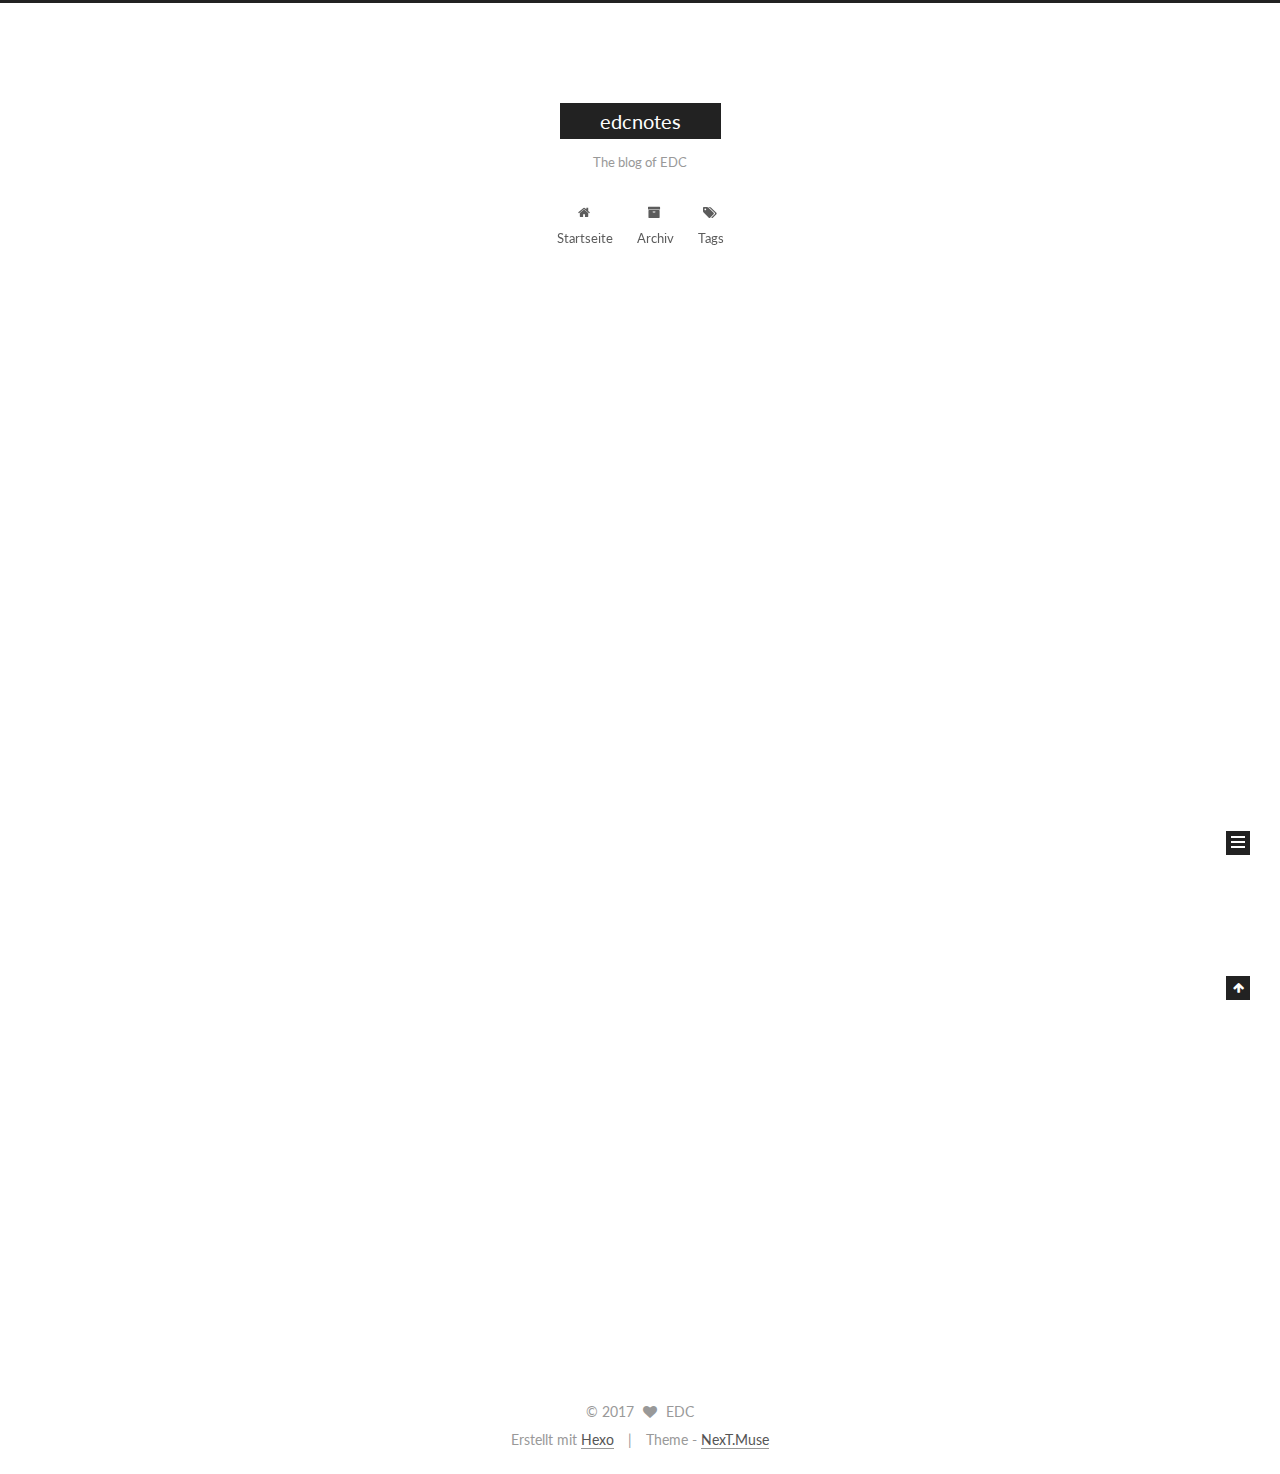
==== index.html @ 9cfd295d "Site updated: 2017-06-01 08:01:40" ====
<!doctype html>



  


<html class="theme-next muse use-motion" lang="zh-CN">
<head>
  <meta charset="UTF-8"/>
<meta http-equiv="X-UA-Compatible" content="IE=edge" />
<meta name="viewport" content="width=device-width, initial-scale=1, maximum-scale=1"/>






<meta http-equiv="Cache-Control" content="no-transform" />
<meta http-equiv="Cache-Control" content="no-siteapp" />















  
  
  <link href="/lib/fancybox/source/jquery.fancybox.css?v=2.1.5" rel="stylesheet" type="text/css" />




  
  
  
  

  
    
    
  

  

  

  

  

  
    
    
    <link href="//fonts.googleapis.com/css?family=Lato:300,300italic,400,400italic,700,700italic&subset=latin,latin-ext" rel="stylesheet" type="text/css">
  






<link href="/lib/font-awesome/css/font-awesome.min.css?v=4.6.2" rel="stylesheet" type="text/css" />

<link href="/css/main.css?v=5.1.1" rel="stylesheet" type="text/css" />


  <meta name="keywords" content="Hexo, NexT" />








  <link rel="shortcut icon" type="image/x-icon" href="/favicon.ico?v=5.1.1" />






<meta name="description" content="Just testing……">
<meta property="og:type" content="website">
<meta property="og:title" content="edcnotes">
<meta property="og:url" content="http://edwccc.xyz/index.html">
<meta property="og:site_name" content="edcnotes">
<meta property="og:description" content="Just testing……">
<meta name="twitter:card" content="summary">
<meta name="twitter:title" content="edcnotes">
<meta name="twitter:description" content="Just testing……">



<script type="text/javascript" id="hexo.configurations">
  var NexT = window.NexT || {};
  var CONFIG = {
    root: '/',
    scheme: 'Muse',
    sidebar: {"position":"left","display":"post","offset":12,"offset_float":0,"b2t":false,"scrollpercent":false},
    fancybox: true,
    motion: true,
    duoshuo: {
      userId: '0',
      author: 'Author'
    },
    algolia: {
      applicationID: '',
      apiKey: '',
      indexName: '',
      hits: {"per_page":10},
      labels: {"input_placeholder":"Search for Posts","hits_empty":"We didn't find any results for the search: ${query}","hits_stats":"${hits} results found in ${time} ms"}
    }
  };
</script>



  <link rel="canonical" href="http://edwccc.xyz/"/>





  <title>edcnotes</title>
</head>

<body itemscope itemtype="http://schema.org/WebPage" lang="zh-CN">

  















  
  
    
  

  <div class="container sidebar-position-left 
   page-home 
 ">
    <div class="headband"></div>

    <header id="header" class="header" itemscope itemtype="http://schema.org/WPHeader">
      <div class="header-inner"><div class="site-brand-wrapper">
  <div class="site-meta ">
    

    <div class="custom-logo-site-title">
      <a href="/"  class="brand" rel="start">
        <span class="logo-line-before"><i></i></span>
        <span class="site-title">edcnotes</span>
        <span class="logo-line-after"><i></i></span>
      </a>
    </div>
      
        <p class="site-subtitle">The blog of EDC</p>
      
  </div>

  <div class="site-nav-toggle">
    <button>
      <span class="btn-bar"></span>
      <span class="btn-bar"></span>
      <span class="btn-bar"></span>
    </button>
  </div>
</div>

<nav class="site-nav">
  

  
    <ul id="menu" class="menu">
      
        
        <li class="menu-item menu-item-home">
          <a href="/" rel="section">
            
              <i class="menu-item-icon fa fa-fw fa-home"></i> <br />
            
            Startseite
          </a>
        </li>
      
        
        <li class="menu-item menu-item-archives">
          <a href="/archives" rel="section">
            
              <i class="menu-item-icon fa fa-fw fa-archive"></i> <br />
            
            Archiv
          </a>
        </li>
      
        
        <li class="menu-item menu-item-tags">
          <a href="/tags" rel="section">
            
              <i class="menu-item-icon fa fa-fw fa-tags"></i> <br />
            
            Tags
          </a>
        </li>
      

      
    </ul>
  

  
</nav>



 </div>
    </header>

    <main id="main" class="main">
      <div class="main-inner">
        <div class="content-wrap">
          <div id="content" class="content">
            
  <section id="posts" class="posts-expand">
    
      

  

  
  
  

  <article class="post post-type-normal " itemscope itemtype="http://schema.org/Article">
    <link itemprop="mainEntityOfPage" href="http://edwccc.xyz/2017/05/30/hello-world/">

    <span hidden itemprop="author" itemscope itemtype="http://schema.org/Person">
      <meta itemprop="name" content="EDC">
      <meta itemprop="description" content="">
      <meta itemprop="image" content="/images/avatar.gif">
    </span>

    <span hidden itemprop="publisher" itemscope itemtype="http://schema.org/Organization">
      <meta itemprop="name" content="edcnotes">
    </span>

    
      <header class="post-header">

        
        
          <h1 class="post-title" itemprop="name headline">
                
                <a class="post-title-link" href="/2017/05/30/hello-world/" itemprop="url">Hello World</a></h1>
        

        <div class="post-meta">
          <span class="post-time">
            
              <span class="post-meta-item-icon">
                <i class="fa fa-calendar-o"></i>
              </span>
              
                <span class="post-meta-item-text">Veröffentlicht am</span>
              
              <time title="Post created" itemprop="dateCreated datePublished" datetime="2017-05-30T20:26:31+08:00">
                2017-05-30
              </time>
            

            

            
          </span>

          

          
            
          

          
          

          

          

          

        </div>
      </header>
    

    <div class="post-body" itemprop="articleBody">

      
      

      
        
          
            <p>Welcome to <a href="https://hexo.io/" target="_blank" rel="external">Hexo</a>! This is your very first post. Check <a href="https://hexo.io/docs/" target="_blank" rel="external">documentation</a> for more info. If you get any problems when using Hexo, you can find the answer in <a href="https://hexo.io/docs/troubleshooting.html" target="_blank" rel="external">troubleshooting</a> or you can ask me on <a href="https://github.com/hexojs/hexo/issues" target="_blank" rel="external">GitHub</a>.</p>
<h2 id="Quick-Start"><a href="#Quick-Start" class="headerlink" title="Quick Start"></a>Quick Start</h2><h3 id="Create-a-new-post"><a href="#Create-a-new-post" class="headerlink" title="Create a new post"></a>Create a new post</h3><figure class="highlight bash"><table><tr><td class="gutter"><pre><div class="line">1</div></pre></td><td class="code"><pre><div class="line">$ hexo new <span class="string">"My New Post"</span></div></pre></td></tr></table></figure>
<p>More info: <a href="https://hexo.io/docs/writing.html" target="_blank" rel="external">Writing</a></p>
<h3 id="Run-server"><a href="#Run-server" class="headerlink" title="Run server"></a>Run server</h3><figure class="highlight bash"><table><tr><td class="gutter"><pre><div class="line">1</div></pre></td><td class="code"><pre><div class="line">$ hexo server</div></pre></td></tr></table></figure>
<p>More info: <a href="https://hexo.io/docs/server.html" target="_blank" rel="external">Server</a></p>
<h3 id="Generate-static-files"><a href="#Generate-static-files" class="headerlink" title="Generate static files"></a>Generate static files</h3><figure class="highlight bash"><table><tr><td class="gutter"><pre><div class="line">1</div></pre></td><td class="code"><pre><div class="line">$ hexo generate</div></pre></td></tr></table></figure>
<p>More info: <a href="https://hexo.io/docs/generating.html" target="_blank" rel="external">Generating</a></p>
<h3 id="Deploy-to-remote-sites"><a href="#Deploy-to-remote-sites" class="headerlink" title="Deploy to remote sites"></a>Deploy to remote sites</h3><figure class="highlight bash"><table><tr><td class="gutter"><pre><div class="line">1</div></pre></td><td class="code"><pre><div class="line">$ hexo deploy</div></pre></td></tr></table></figure>
<p>More info: <a href="https://hexo.io/docs/deployment.html" target="_blank" rel="external">Deployment</a></p>

          
        
      
    </div>

    <div>
      
    </div>

    <div>
      
    </div>

    <div>
      
    </div>

    <footer class="post-footer">
      

      

      

      
      
        <div class="post-eof"></div>
      
    </footer>
  </article>


    
  </section>

  


          </div>
          


          

        </div>
        
          
  
  <div class="sidebar-toggle">
    <div class="sidebar-toggle-line-wrap">
      <span class="sidebar-toggle-line sidebar-toggle-line-first"></span>
      <span class="sidebar-toggle-line sidebar-toggle-line-middle"></span>
      <span class="sidebar-toggle-line sidebar-toggle-line-last"></span>
    </div>
  </div>

  <aside id="sidebar" class="sidebar">
    <div class="sidebar-inner">

      

      

      <section class="site-overview sidebar-panel sidebar-panel-active">
        <div class="site-author motion-element" itemprop="author" itemscope itemtype="http://schema.org/Person">
          <img class="site-author-image" itemprop="image"
               src="/images/avatar.gif"
               alt="EDC" />
          <p class="site-author-name" itemprop="name">EDC</p>
           
              <p class="site-description motion-element" itemprop="description">Just testing……</p>
          
        </div>
        <nav class="site-state motion-element">

          
            <div class="site-state-item site-state-posts">
              <a href="/archives">
                <span class="site-state-item-count">1</span>
                <span class="site-state-item-name">Artikel</span>
              </a>
            </div>
          

          

          

        </nav>

        

        <div class="links-of-author motion-element">
          
        </div>

        
        

        
        

        


      </section>

      

      

    </div>
  </aside>


        
      </div>
    </main>

    <footer id="footer" class="footer">
      <div class="footer-inner">
        <div class="copyright" >
  
  &copy; 
  <span itemprop="copyrightYear">2017</span>
  <span class="with-love">
    <i class="fa fa-heart"></i>
  </span>
  <span class="author" itemprop="copyrightHolder">EDC</span>
</div>


<div class="powered-by">
  Erstellt mit  <a class="theme-link" href="https://hexo.io">Hexo</a>
</div>

<div class="theme-info">
  Theme -
  <a class="theme-link" href="https://github.com/iissnan/hexo-theme-next">
    NexT.Muse
  </a>
</div>


        

        
      </div>
    </footer>

    
      <div class="back-to-top">
        <i class="fa fa-arrow-up"></i>
        
      </div>
    

  </div>

  

<script type="text/javascript">
  if (Object.prototype.toString.call(window.Promise) !== '[object Function]') {
    window.Promise = null;
  }
</script>









  












  
  <script type="text/javascript" src="/lib/jquery/index.js?v=2.1.3"></script>

  
  <script type="text/javascript" src="/lib/fastclick/lib/fastclick.min.js?v=1.0.6"></script>

  
  <script type="text/javascript" src="/lib/jquery_lazyload/jquery.lazyload.js?v=1.9.7"></script>

  
  <script type="text/javascript" src="/lib/velocity/velocity.min.js?v=1.2.1"></script>

  
  <script type="text/javascript" src="/lib/velocity/velocity.ui.min.js?v=1.2.1"></script>

  
  <script type="text/javascript" src="/lib/fancybox/source/jquery.fancybox.pack.js?v=2.1.5"></script>


  


  <script type="text/javascript" src="/js/src/utils.js?v=5.1.1"></script>

  <script type="text/javascript" src="/js/src/motion.js?v=5.1.1"></script>



  
  

  
    <script type="text/javascript" src="/js/src/scrollspy.js?v=5.1.1"></script>
<script type="text/javascript" src="/js/src/post-details.js?v=5.1.1"></script>

  

  


  <script type="text/javascript" src="/js/src/bootstrap.js?v=5.1.1"></script>



  


  




	





  





  





  






  





  

  

  

  

  

  

</body>
</html>
---- css/main.css ----
/* normalize.css v3.0.2 | MIT License | git.io/normalize */
html {
  font-family: sans-serif; /* 1 */
  -ms-text-size-adjust: 100%; /* 2 */
  -webkit-text-size-adjust: 100%; /* 2 */
}
body {
  margin: 0;
}
article,
aside,
details,
figcaption,
figure,
footer,
header,
hgroup,
main,
menu,
nav,
section,
summary {
  display: block;
}
audio,
canvas,
progress,
video {
  display: inline-block; /* 1 */
  vertical-align: baseline; /* 2 */
}
audio:not([controls]) {
  display: none;
  height: 0;
}
[hidden],
template {
  display: none;
}
a {
  background-color: transparent;
}
a:active,
a:hover {
  outline: 0;
}
abbr[title] {
  border-bottom: 1px dotted;
}
b,
strong {
  font-weight: bold;
}
dfn {
  font-style: italic;
}
h1 {
  font-size: 2em;
  margin: 0.67em 0;
}
mark {
  background: #ff0;
  color: #000;
}
small {
  font-size: 80%;
}
sub,
sup {
  font-size: 75%;
  line-height: 0;
  position: relative;
  vertical-align: baseline;
}
sup {
  top: -0.5em;
}
sub {
  bottom: -0.25em;
}
img {
  border: 0;
}
svg:not(:root) {
  overflow: hidden;
}
figure {
  margin: 1em 40px;
}
hr {
  -moz-box-sizing: content-box;
  box-sizing: content-box;
  height: 0;
}
pre {
  overflow: auto;
}
code,
kbd,
pre,
samp {
  font-family: monospace, monospace;
  font-size: 1em;
}
button,
input,
optgroup,
select,
textarea {
  color: inherit; /* 1 */
  font: inherit; /* 2 */
  margin: 0; /* 3 */
}
button {
  overflow: visible;
}
button,
select {
  text-transform: none;
}
button,
html input[type="button"],
input[type="reset"],
input[type="submit"] {
  -webkit-appearance: button; /* 2 */
  cursor: pointer; /* 3 */
}
button[disabled],
html input[disabled] {
  cursor: default;
}
button::-moz-focus-inner,
input::-moz-focus-inner {
  border: 0;
  padding: 0;
}
input {
  line-height: normal;
}
input[type="checkbox"],
input[type="radio"] {
  box-sizing: border-box; /* 1 */
  padding: 0; /* 2 */
}
input[type="number"]::-webkit-inner-spin-button,
input[type="number"]::-webkit-outer-spin-button {
  height: auto;
}
input[type="search"] {
  -webkit-appearance: textfield; /* 1 */
  -moz-box-sizing: content-box;
  -webkit-box-sizing: content-box; /* 2 */
  box-sizing: content-box;
}
input[type="search"]::-webkit-search-cancel-button,
input[type="search"]::-webkit-search-decoration {
  -webkit-appearance: none;
}
fieldset {
  border: 1px solid #c0c0c0;
  margin: 0 2px;
  padding: 0.35em 0.625em 0.75em;
}
legend {
  border: 0; /* 1 */
  padding: 0; /* 2 */
}
textarea {
  overflow: auto;
}
optgroup {
  font-weight: bold;
}
table {
  border-collapse: collapse;
  border-spacing: 0;
}
td,
th {
  padding: 0;
}
::selection {
  background: #262a30;
  color: #fff;
}
body {
  position: relative;
  font-family: 'Lato', "PingFang SC", "Microsoft YaHei", sans-serif;
  font-size: 14px;
  line-height: 2;
  color: #555;
  background: #fff;
}
@media (max-width: 767px) {
  body {
    padding-right: 0 !important;
  }
}
@media (min-width: 768px) and (max-width: 991px) {
  body {
    padding-right: 0 !important;
  }
}
@media (min-width: 1600px) {
  body {
    font-size: 16px;
  }
}
h1,
h2,
h3,
h4,
h5,
h6 {
  margin: 0;
  padding: 0;
  font-weight: bold;
  line-height: 1.5;
  font-family: 'Lato', "PingFang SC", "Microsoft YaHei", sans-serif;
}
h2,
h3,
h4,
h5,
h6 {
  margin: 20px 0 15px;
}
h1 {
  font-size: 22px;
}
@media (max-width: 767px) {
  h1 {
    font-size: 18px;
  }
}
h2 {
  font-size: 20px;
}
@media (max-width: 767px) {
  h2 {
    font-size: 16px;
  }
}
h3 {
  font-size: 18px;
}
@media (max-width: 767px) {
  h3 {
    font-size: 14px;
  }
}
h4 {
  font-size: 16px;
}
@media (max-width: 767px) {
  h4 {
    font-size: 12px;
  }
}
h5 {
  font-size: 14px;
}
@media (max-width: 767px) {
  h5 {
    font-size: 10px;
  }
}
h6 {
  font-size: 12px;
}
@media (max-width: 767px) {
  h6 {
    font-size: 8px;
  }
}
p {
  margin: 0 0 25px 0;
}
a {
  color: #555;
  text-decoration: none;
  border-bottom: 1px solid #999;
  word-wrap: break-word;
}
a:hover {
  color: #222;
  border-bottom-color: #222;
}
blockquote {
  margin: 0;
  padding: 0;
}
img {
  display: block;
  margin: auto;
  max-width: 100%;
  height: auto;
}
hr {
  margin: 40px 0;
  height: 3px;
  border: none;
  background-color: #ddd;
  background-image: repeating-linear-gradient(-45deg, #fff, #fff 4px, transparent 4px, transparent 8px);
}
blockquote {
  padding: 0 15px;
  color: #666;
  border-left: 4px solid #ddd;
}
blockquote cite::before {
  content: "-";
  padding: 0 5px;
}
dt {
  font-weight: 700;
}
dd {
  margin: 0;
  padding: 0;
}
.text-left {
  text-align: left;
}
.text-center {
  text-align: center;
}
.text-right {
  text-align: right;
}
.text-justify {
  text-align: justify;
}
.text-nowrap {
  white-space: nowrap;
}
.text-lowercase {
  text-transform: lowercase;
}
.text-uppercase {
  text-transform: uppercase;
}
.text-capitalize {
  text-transform: capitalize;
}
.center-block {
  display: block;
  margin-left: auto;
  margin-right: auto;
}
.clearfix:before,
.clearfix:after {
  content: " ";
  display: table;
}
.clearfix:after {
  clear: both;
}
.pullquote {
  width: 45%;
}
.pullquote.left {
  float: left;
  margin-left: 5px;
  margin-right: 10px;
}
.pullquote.right {
  float: right;
  margin-left: 10px;
  margin-right: 5px;
}
.affix.affix.affix {
  position: fixed;
}
.translation {
  margin-top: -20px;
  font-size: 14px;
  color: #999;
}
.scrollbar-measure {
  width: 100px;
  height: 100px;
  overflow: scroll;
  position: absolute;
  top: -9999px;
}
.use-motion .motion-element {
  opacity: 0;
}
table {
  margin: 20px 0;
  width: 100%;
  border-collapse: collapse;
  border-spacing: 0;
  border: 1px solid #ddd;
  font-size: 14px;
  table-layout: fixed;
  word-wrap: break-all;
}
table>tbody>tr:nth-of-type(odd) {
  background-color: #f9f9f9;
}
table>tbody>tr:hover {
  background-color: #f5f5f5;
}
caption,
th,
td {
  padding: 8px;
  text-align: left;
  vertical-align: middle;
  font-weight: normal;
}
th,
td {
  border-bottom: 3px solid #ddd;
  border-right: 1px solid #eee;
}
th {
  padding-bottom: 10px;
  font-weight: 700;
}
td {
  border-bottom-width: 1px;
}
html,
body {
  height: 100%;
}
.container {
  position: relative;
  min-height: 100%;
}
.header-inner {
  margin: 0 auto;
  padding: 100px 0 70px;
  width: 700px;
}
@media (min-width: 1600px) {
  .container .header-inner {
    width: 900px;
  }
}
.main {
  padding-bottom: 150px;
}
.main-inner {
  margin: 0 auto;
  width: 700px;
}
@media (min-width: 1600px) {
  .container .main-inner {
    width: 900px;
  }
}
.footer {
  position: absolute;
  left: 0;
  bottom: 0;
  width: 100%;
  min-height: 50px;
}
.footer-inner {
  box-sizing: border-box;
  margin: 20px auto;
  width: 700px;
}
@media (min-width: 1600px) {
  .container .footer-inner {
    width: 900px;
  }
}
pre,
.highlight {
  overflow: auto;
  margin: 20px 0;
  padding: 0;
  font-size: 13px;
  color: #4d4d4c;
  background: #f7f7f7;
  line-height: 1.6;
}
pre,
code {
  font-family: consolas, Menlo, "PingFang SC", "Microsoft YaHei", monospace;
}
code {
  padding: 2px 4px;
  word-wrap: break-word;
  color: #555;
  background: #eee;
  border-radius: 3px;
  font-size: 13px;
}
pre code {
  padding: 0;
  color: #4d4d4c;
  background: none;
  text-shadow: none;
}
.highlight {
  border-radius: 1px;
}
.highlight pre {
  border: none;
  margin: 0;
  padding: 10px 0;
}
.highlight table {
  margin: 0;
  width: auto;
  border: none;
}
.highlight td {
  border: none;
  padding: 0;
}
.highlight figcaption {
  font-size: 1em;
  color: #4d4d4c;
  line-height: 1em;
  margin-bottom: 1em;
}
.highlight figcaption:before,
.highlight figcaption:after {
  content: " ";
  display: table;
}
.highlight figcaption:after {
  clear: both;
}
.highlight figcaption a {
  float: right;
  color: #4d4d4c;
}
.highlight figcaption a:hover {
  border-bottom-color: #4d4d4c;
}
.highlight .gutter pre {
  padding-left: 10px;
  padding-right: 10px;
  color: #869194;
  text-align: right;
  background-color: #eff2f3;
}
.highlight .code pre {
  width: 100%;
  padding-left: 10px;
  padding-right: 10px;
  background-color: #f7f7f7;
}
.highlight .line {
  height: 20px;
}
.gutter {
  -webkit-user-select: none;
  -moz-user-select: none;
  -ms-user-select: none;
  user-select: none;
}
.gist table {
  width: auto;
}
.gist table td {
  border: none;
}
pre .deletion {
  background: #fdd;
}
pre .addition {
  background: #dfd;
}
pre .meta {
  color: #8959a8;
}
pre .comment {
  color: #8e908c;
}
pre .variable,
pre .attribute,
pre .tag,
pre .regexp,
pre .ruby .constant,
pre .xml .tag .title,
pre .xml .pi,
pre .xml .doctype,
pre .html .doctype,
pre .css .id,
pre .css .class,
pre .css .pseudo {
  color: #c82829;
}
pre .number,
pre .preprocessor,
pre .built_in,
pre .literal,
pre .params,
pre .constant,
pre .command {
  color: #f5871f;
}
pre .ruby .class .title,
pre .css .rules .attribute,
pre .string,
pre .value,
pre .inheritance,
pre .header,
pre .ruby .symbol,
pre .xml .cdata,
pre .special,
pre .number,
pre .formula {
  color: #718c00;
}
pre .title,
pre .css .hexcolor {
  color: #3e999f;
}
pre .function,
pre .python .decorator,
pre .python .title,
pre .ruby .function .title,
pre .ruby .title .keyword,
pre .perl .sub,
pre .javascript .title,
pre .coffeescript .title {
  color: #4271ae;
}
pre .keyword,
pre .javascript .function {
  color: #8959a8;
}
.full-image.full-image.full-image {
  border: none;
  max-width: 100%;
  width: auto;
  margin: 20px auto;
}
@media (min-width: 992px) {
  .full-image.full-image.full-image {
    max-width: none;
    width: 110%;
    margin: 25px -5%;
  }
}
.blockquote-center,
.page-home .post-type-quote blockquote,
.page-post-detail .post-type-quote blockquote {
  position: relative;
  margin: 40px 0;
  padding: 0;
  border-left: none;
  text-align: center;
}
.blockquote-center::before,
.page-home .post-type-quote blockquote::before,
.page-post-detail .post-type-quote blockquote::before,
.blockquote-center::after,
.page-home .post-type-quote blockquote::after,
.page-post-detail .post-type-quote blockquote::after {
  position: absolute;
  content: ' ';
  display: block;
  width: 100%;
  height: 24px;
  opacity: 0.2;
  background-repeat: no-repeat;
  background-position: 0 -6px;
  background-size: 22px 22px;
}
.blockquote-center::before,
.page-home .post-type-quote blockquote::before,
.page-post-detail .post-type-quote blockquote::before {
  top: -20px;
  background-image: url("../images/quote-l.svg");
  border-top: 1px solid #ccc;
}
.blockquote-center::after,
.page-home .post-type-quote blockquote::after,
.page-post-detail .post-type-quote blockquote::after {
  bottom: -20px;
  background-image: url("../images/quote-r.svg");
  border-bottom: 1px solid #ccc;
  background-position: 100% 8px;
}
.blockquote-center p,
.page-home .post-type-quote blockquote p,
.page-post-detail .post-type-quote blockquote p,
.blockquote-center div,
.page-home .post-type-quote blockquote div,
.page-post-detail .post-type-quote blockquote div {
  text-align: center;
}
.post .post-body .group-picture img {
  box-sizing: border-box;
  padding: 0 3px;
  border: none;
}
.post .group-picture-row {
  overflow: hidden;
  margin-top: 6px;
}
.post .group-picture-row:first-child {
  margin-top: 0;
}
.post .group-picture-column {
  float: left;
}
.page-post-detail .post-body .group-picture-column {
  float: none;
  margin-top: 10px;
  width: auto !important;
}
.page-post-detail .post-body .group-picture-column img {
  margin: 0 auto;
}
.page-archive .group-picture-container {
  overflow: hidden;
}
.page-archive .group-picture-row {
  float: left;
}
.page-archive .group-picture-row:first-child {
  margin-top: 6px;
}
.page-archive .group-picture-column {
  max-width: 150px;
  max-height: 150px;
}
.note {
  padding: 20px;
  margin: 20px 0;
  border: 1px solid #eee;
  border-left-width: 5px;
  border-radius: 3px;
}
.note h2,
.note h3,
.note h4,
.note h5,
.note h6 {
  margin-top: 0;
  margin-bottom: 5px;
}
.note p:last-child {
  margin-bottom: 0;
}
.note code {
  border-radius: 3px;
}
.note+.note {
  margin-top: -5px;
}
.default {
  border-left-color: #777;
}
.default h2,
.default h3,
.default h4,
.default h5,
.default h6 {
  color: #777;
}
.primary {
  border-left-color: #428bca;
}
.primary h2,
.primary h3,
.primary h4,
.primary h5,
.primary h6 {
  color: #428bca;
}
.success {
  border-left-color: #5cb85c;
}
.success h2,
.success h3,
.success h4,
.success h5,
.success h6 {
  color: #5cb85c;
}
.danger {
  border-left-color: #d9534f;
}
.danger h2,
.danger h3,
.danger h4,
.danger h5,
.danger h6 {
  color: #d9534f;
}
.warning {
  border-left-color: #f0ad4e;
}
.warning h2,
.warning h3,
.warning h4,
.warning h5,
.warning h6 {
  color: #f0ad4e;
}
.info {
  border-left-color: #5bc0de;
}
.info h2,
.info h3,
.info h4,
.info h5,
.info h6 {
  color: #5bc0de;
}
.btn {
  display: inline-block;
  padding: 0 20px;
  font-size: 14px;
  color: #fff;
  background: #222;
  border: 2px solid #222;
  text-decoration: none;
  border-radius: 0;
  transition-property: background-color;
  transition-duration: 0.2s;
  transition-timing-function: ease-in-out;
  transition-delay: 0s;
}
.btn:hover,
.post-button .btn:hover {
  border-color: #222;
  color: #222;
  background: #fff;
}
.btn-bar {
  display: block;
  width: 22px;
  height: 2px;
  background: #555;
  border-radius: 1px;
}
.btn-bar+.btn-bar {
  margin-top: 4px;
}
.pagination {
  margin: 120px 0 40px;
  text-align: center;
  border-top: 1px solid #eee;
}
.page-number-basic,
.pagination .prev,
.pagination .next,
.pagination .page-number,
.pagination .space {
  display: inline-block;
  position: relative;
  top: -1px;
  margin: 0 10px;
  padding: 0 10px;
  line-height: 30px;
}
@media (max-width: 767px) {
  .page-number-basic,
  .pagination .prev,
  .pagination .next,
  .pagination .page-number,
  .pagination .space {
    margin: 0 5px;
  }
}
.pagination .prev,
.pagination .next,
.pagination .page-number {
  border-bottom: 0;
  border-top: 1px solid #eee;
  transition-property: border-color;
  transition-duration: 0.2s;
  transition-timing-function: ease-in-out;
  transition-delay: 0s;
}
.pagination .prev:hover,
.pagination .next:hover,
.pagination .page-number:hover {
  border-top-color: #222;
}
.pagination .space {
  padding: 0;
  margin: 0;
}
.pagination .prev {
  margin-left: 0;
}
.pagination .next {
  margin-right: 0;
}
.pagination .page-number.current {
  color: #fff;
  background: #ccc;
  border-top-color: #ccc;
}
@media (max-width: 767px) {
  .pagination {
    border-top: none;
  }
  .pagination .prev,
  .pagination .next,
  .pagination .page-number {
    margin-bottom: 10px;
    border-top: 0;
    border-bottom: 1px solid #eee;
  }
  .pagination .prev:hover,
  .pagination .next:hover,
  .pagination .page-number:hover {
    border-bottom-color: #222;
  }
}
.comments {
  margin: 60px 20px 0;
}
.tag-cloud {
  text-align: center;
}
.tag-cloud a {
  display: inline-block;
  margin: 10px;
}
.back-to-top {
  box-sizing: border-box;
  position: fixed;
  bottom: -100px;
  right: 30px;
  z-index: 1050;
  padding: 0 6px;
  width: 24px;
  background: #222;
  font-size: 12px;
  opacity: 1;
  color: #fff;
  cursor: pointer;
  text-align: center;
  -webkit-transform: translateZ(0);
  transition-property: bottom;
  transition-duration: 0.2s;
  transition-timing-function: ease-in-out;
  transition-delay: 0s;
}
@media (max-width: 767px) {
  .back-to-top {
    display: none;
  }
}
@media (min-width: 768px) and (max-width: 991px) {
  .back-to-top {
    display: none;
  }
}
.back-to-top.back-to-top-on {
  bottom: 19px;
}
.header {
  background: transparent;
}
.header-inner {
  position: relative;
}
.headband {
  height: 3px;
  background: #222;
}
.site-meta {
  margin: 0;
  text-align: center;
}
@media (max-width: 767px) {
  .site-meta {
    text-align: center;
  }
}
.brand {
  position: relative;
  display: inline-block;
  padding: 0 40px;
  color: #fff;
  background: #222;
  border-bottom: none;
}
.brand:hover {
  color: #fff;
}
.logo {
  display: inline-block;
  margin-right: 5px;
  line-height: 36px;
  vertical-align: top;
}
.site-title {
  display: inline-block;
  vertical-align: top;
  line-height: 36px;
  font-size: 20px;
  font-weight: normal;
  font-family: 'Lato', "PingFang SC", "Microsoft YaHei", sans-serif;
}
.site-subtitle {
  margin-top: 10px;
  font-size: 13px;
  color: #999;
}
.use-motion .brand {
  opacity: 0;
}
.use-motion .logo,
.use-motion .site-title,
.use-motion .site-subtitle {
  opacity: 0;
  position: relative;
  top: -10px;
}
.site-nav-toggle {
  display: none;
  position: absolute;
  top: 10px;
  left: 10px;
}
@media (max-width: 767px) {
  .site-nav-toggle {
    display: block;
  }
}
.site-nav-toggle button {
  margin-top: 2px;
  padding: 9px 10px;
  background: transparent;
  border: none;
}
@media (max-width: 767px) {
  .site-nav {
    display: none;
    margin: 0 -10px;
    padding: 0 10px;
    clear: both;
    border-top: 1px solid #ddd;
  }
}
@media (min-width: 768px) and (max-width: 991px) {
  .site-nav {
    display: block !important;
  }
}
@media (min-width: 992px) {
  .site-nav {
    display: block !important;
  }
}
.menu {
  margin-top: 20px;
  padding-left: 0;
  text-align: center;
}
.menu .menu-item {
  display: inline-block;
  margin: 0 10px;
  list-style: none;
}
@media screen and (max-width: 767px) {
  .menu .menu-item {
    margin-top: 10px;
  }
}
.menu .menu-item a {
  display: block;
  font-size: 13px;
  line-height: inherit;
  border-bottom: 1px solid transparent;
  transition-property: border-color;
  transition-duration: 0.2s;
  transition-timing-function: ease-in-out;
  transition-delay: 0s;
}
.menu .menu-item a:hover {
  border-bottom-color: #222;
}
.menu .menu-item .fa {
  margin-right: 5px;
}
.use-motion .menu-item {
  opacity: 0;
}
.post-body {
  font-family: 'Lato', "PingFang SC", "Microsoft YaHei", sans-serif;
}
@media (max-width: 767px) {
  .post-body {
    word-break: break-word;
  }
}
.post-body .fancybox img {
  display: block !important;
  margin: 0 auto;
  cursor: pointer;
  cursor: zoom-in;
  cursor: -webkit-zoom-in;
}
.post-body .image-caption,
.post-body .figure .caption {
  margin: 10px auto 15px;
  text-align: center;
  font-size: 14px;
  color: #999;
  font-weight: bold;
  line-height: 1;
}
.post-sticky-flag {
  display: inline-block;
  font-size: 16px;
  -ms-transform: rotate(30deg);
  -webkit-transform: rotate(30deg);
  -moz-transform: rotate(30deg);
  -ms-transform: rotate(30deg);
  -o-transform: rotate(30deg);
  transform: rotate(30deg);
}
.posts-expand {
  padding-top: 40px;
}
@media (max-width: 767px) {
  .posts-expand {
    margin: 0 20px;
  }
  .post-body pre {
    padding: 10px;
  }
  .post-body pre .gutter pre {
    padding-right: 10px;
  }
  .post-body .highlight {
    margin-left: 0px;
    margin-right: 0px;
    padding: 0;
  }
  .post-body .highlight .gutter pre {
    padding-right: 10px;
  }
}
@media (min-width: 992px) {
  .posts-expand .post-body {
    text-align: justify;
  }
}
.posts-expand .post-body h2,
.posts-expand .post-body h3,
.posts-expand .post-body h4,
.posts-expand .post-body h5,
.posts-expand .post-body h6 {
  padding-top: 10px;
}
.posts-expand .post-body h2 .header-anchor,
.posts-expand .post-body h3 .header-anchor,
.posts-expand .post-body h4 .header-anchor,
.posts-expand .post-body h5 .header-anchor,
.posts-expand .post-body h6 .header-anchor {
  float: right;
  margin-left: 10px;
  color: #ccc;
  border-bottom-style: none;
  visibility: hidden;
}
.posts-expand .post-body h2 .header-anchor:hover,
.posts-expand .post-body h3 .header-anchor:hover,
.posts-expand .post-body h4 .header-anchor:hover,
.posts-expand .post-body h5 .header-anchor:hover,
.posts-expand .post-body h6 .header-anchor:hover {
  color: inherit;
}
.posts-expand .post-body h2:hover .header-anchor,
.posts-expand .post-body h3:hover .header-anchor,
.posts-expand .post-body h4:hover .header-anchor,
.posts-expand .post-body h5:hover .header-anchor,
.posts-expand .post-body h6:hover .header-anchor {
  visibility: visible;
}
.posts-expand .post-body ul li {
  list-style: circle;
}
.posts-expand .post-body img {
  box-sizing: border-box;
  margin: auto;
  padding: 3px;
  border: 1px solid #ddd;
}
.posts-expand .fancybox img {
  margin: 0 auto;
}
@media (max-width: 767px) {
  .posts-collapse {
    margin: 0 20px;
  }
  .posts-collapse .post-title,
  .posts-collapse .post-meta {
    display: block;
    width: auto;
    text-align: left;
  }
}
.posts-collapse {
  position: relative;
  z-index: 1010;
  margin-left: 55px;
}
.posts-collapse::after {
  content: " ";
  position: absolute;
  top: 20px;
  left: 0;
  margin-left: -2px;
  width: 4px;
  height: 100%;
  background: #f5f5f5;
  z-index: -1;
}
@media (max-width: 767px) {
  .posts-collapse {
    margin: 0 20px;
  }
}
.posts-collapse .collection-title {
  position: relative;
  margin: 60px 0;
}
.posts-collapse .collection-title h1,
.posts-collapse .collection-title h2 {
  margin-left: 20px;
}
.posts-collapse .collection-title small {
  color: #bbb;
  margin-left: 5px;
}
.posts-collapse .collection-title::before {
  content: " ";
  position: absolute;
  left: 0;
  top: 50%;
  margin-left: -4px;
  margin-top: -4px;
  width: 8px;
  height: 8px;
  background: #bbb;
  border-radius: 50%;
}
.posts-collapse .post {
  margin: 30px 0;
}
.posts-collapse .post-header {
  position: relative;
  transition-duration: 0.2s;
  transition-timing-function: ease-in-out;
  transition-delay: 0s;
  transition-property: border;
  border-bottom: 1px dashed #ccc;
}
.posts-collapse .post-header::before {
  content: " ";
  position: absolute;
  left: 0;
  top: 12px;
  width: 6px;
  height: 6px;
  margin-left: -4px;
  background: #bbb;
  border-radius: 50%;
  border: 1px solid #fff;
  transition-duration: 0.2s;
  transition-timing-function: ease-in-out;
  transition-delay: 0s;
  transition-property: background;
}
.posts-collapse .post-header:hover {
  border-bottom-color: #666;
}
.posts-collapse .post-header:hover::before {
  background: #222;
}
.posts-collapse .post-meta {
  position: absolute;
  font-size: 12px;
  left: 20px;
  top: 5px;
}
.posts-collapse .post-comments-count {
  display: none;
}
.posts-collapse .post-title {
  margin-left: 60px;
  font-size: 16px;
  font-weight: normal;
  line-height: inherit;
}
.posts-collapse .post-title::after {
  margin-left: 3px;
  opacity: 0.6;
}
.posts-collapse .post-title a {
  color: #666;
  border-bottom: none;
}
.page-home .post-type-quote .post-header,
.page-post-detail .post-type-quote .post-header,
.page-home .post-type-quote .post-tags,
.page-post-detail .post-type-quote .post-tags {
  display: none;
}
.posts-expand .post-title {
  font-size: 26px;
  text-align: center;
  word-break: break-word;
  font-weight: 400;
}
@media (max-width: 767px) {
  .posts-expand .post-title {
    font-size: 22px;
  }
}
.posts-expand .post-title-link {
  display: inline-block;
  position: relative;
  color: #555;
  border-bottom: none;
  line-height: 1.2;
  vertical-align: top;
}
.posts-expand .post-title-link::before {
  content: "";
  position: absolute;
  width: 100%;
  height: 2px;
  bottom: 0;
  left: 0;
  background-color: #000;
  visibility: hidden;
  -webkit-transform: scaleX(0);
  -moz-transform: scaleX(0);
  -ms-transform: scaleX(0);
  -o-transform: scaleX(0);
  transform: scaleX(0);
  transition-duration: 0.2s;
  transition-timing-function: ease-in-out;
  transition-delay: 0s;
}
.posts-expand .post-title-link:hover::before {
  visibility: visible;
  -webkit-transform: scaleX(1);
  -moz-transform: scaleX(1);
  -ms-transform: scaleX(1);
  -o-transform: scaleX(1);
  transform: scaleX(1);
}
.posts-expand .post-title-link .fa {
  font-size: 16px;
}
.posts-expand .post-meta {
  margin: 3px 0 60px 0;
  color: #999;
  font-family: 'Lato', "PingFang SC", "Microsoft YaHei", sans-serif;
  font-size: 12px;
  text-align: center;
}
.posts-expand .post-meta .post-category-list {
  display: inline-block;
  margin: 0;
  padding: 3px;
}
.posts-expand .post-meta .post-category-list-link {
  color: #999;
}
.posts-expand .post-meta .post-description {
  font-size: 14px;
  margin-top: 2px;
}
.post-wordcount {
  display: inline-block;
}
.post-meta-divider {
  margin: 0 0.5em;
}
.post-meta-item-icon {
  margin-right: 3px;
}
@media (min-width: 768px) and (max-width: 991px) {
  .post-meta-item-icon {
    display: inline-block;
  }
}
@media (max-width: 767px) {
  .post-meta-item-icon {
    display: inline-block;
  }
}
@media (min-width: 768px) and (max-width: 991px) {
  .post-meta-item-text {
    display: none;
  }
}
@media (max-width: 767px) {
  .post-meta-item-text {
    display: none;
  }
}
@media (max-width: 767px) {
  .posts-expand .post-comments-count {
    display: none;
  }
}
.post-button {
  margin-top: 50px;
}
.post-button .btn {
  color: #fff;
  font-size: 14px;
  background: #222;
  border-radius: 0;
  line-height: 2;
  margin: 0 4px 8px 4px;
}
.post-button .fa-fw {
  width: 1.285714285714286em;
  text-align: left;
}
.posts-expand .post-tags {
  margin-top: 40px;
  text-align: center;
}
.posts-expand .post-tags a {
  display: inline-block;
  margin-right: 10px;
  font-size: 13px;
}
.post-nav {
  display: table;
  margin-top: 15px;
  width: 100%;
  border-top: 1px solid #eee;
}
.post-nav-divider {
  display: table-cell;
  width: 10%;
}
.post-nav-item {
  display: table-cell;
  padding: 10px 0 0 0;
  width: 45%;
  vertical-align: top;
}
.post-nav-item a {
  position: relative;
  display: block;
  line-height: 25px;
  font-size: 14px;
  color: #555;
  border-bottom: none;
}
.post-nav-item a:hover {
  color: #222;
  border-bottom: none;
}
.post-nav-item a:active {
  top: 2px;
}
.post-nav-item .fa {
  position: absolute;
  top: 8px;
  left: 0;
  font-size: 12px;
}
.post-nav-next a {
  padding-left: 15px;
}
.post-nav-prev {
  text-align: right;
}
.post-nav-prev a {
  padding-right: 15px;
}
.post-nav-prev .fa {
  right: 0;
  left: auto;
}
.posts-expand .post-eof {
  display: block;
  margin: 80px auto 60px;
  width: 8%;
  height: 1px;
  background: #ccc;
  text-align: center;
}
.post:last-child .post-eof.post-eof.post-eof {
  display: none;
}
.post-gallery {
  display: table;
  table-layout: fixed;
  width: 100%;
  border-collapse: separate;
}
.post-gallery-row {
  display: table-row;
}
.post-gallery .post-gallery-img {
  display: table-cell;
  text-align: center;
  vertical-align: middle;
  border: none;
}
.post-gallery .post-gallery-img img {
  max-width: 100%;
  max-height: 100%;
  border: none;
}
.fancybox-close,
.fancybox-close:hover {
  border: none;
}
.sidebar {
  position: fixed;
  right: 0;
  top: 0;
  bottom: 0;
  width: 0;
  z-index: 1040;
  box-shadow: inset 0 2px 6px #000;
  background: #222;
  -webkit-transform: translateZ(0);
}
.sidebar a {
  color: #999;
  border-bottom-color: #555;
}
.sidebar a:hover {
  color: #eee;
}
@media (min-width: 768px) and (max-width: 991px) {
  .sidebar {
    display: none !important;
  }
}
@media (max-width: 767px) {
  .sidebar {
    display: none !important;
  }
}
.sidebar-inner {
  position: relative;
  padding: 20px 10px;
  color: #999;
  text-align: center;
}
.sidebar-toggle {
  position: fixed;
  right: 30px;
  bottom: 45px;
  width: 14px;
  height: 14px;
  padding: 5px;
  background: #222;
  line-height: 0;
  z-index: 1050;
  cursor: pointer;
  -webkit-transform: translateZ(0);
}
@media (min-width: 768px) and (max-width: 991px) {
  .sidebar-toggle {
    display: none;
  }
}
@media (max-width: 767px) {
  .sidebar-toggle {
    display: none;
  }
}
.sidebar-toggle-line {
  position: relative;
  display: inline-block;
  vertical-align: top;
  height: 2px;
  width: 100%;
  background: #fff;
  margin-top: 3px;
}
.sidebar-toggle-line:first-child {
  margin-top: 0;
}
.site-author-image {
  display: block;
  margin: 0 auto;
  padding: 2px;
  max-width: 96px;
  height: auto;
  border: 2px solid #333;
}
.site-author-name {
  margin: 5px 0 0;
  text-align: center;
  color: #f5f5f5;
  font-weight: normal;
}
.site-description {
  margin-top: 5px;
  text-align: center;
  font-size: 14px;
  color: #999;
}
.site-state {
  overflow: hidden;
  line-height: 1.4;
  white-space: nowrap;
  text-align: center;
}
.site-state-item {
  display: inline-block;
  padding: 0 15px;
  border-left: 1px solid #333;
}
.site-state-item:first-child {
  border-left: none;
}
.site-state-item a {
  border-bottom: none;
}
.site-state-item-count {
  display: block;
  text-align: center;
  color: inherit;
  font-weight: 600;
  font-size: 18px;
}
.site-state-item-name {
  font-size: 13px;
  color: inherit;
}
.feed-link {
  margin-top: 20px;
}
.feed-link a {
  display: inline-block;
  padding: 0 15px;
  color: #fc6423;
  border: 1px solid #fc6423;
  border-radius: 4px;
}
.feed-link a i {
  color: #fc6423;
  font-size: 14px;
}
.feed-link a:hover {
  color: #fff;
  background: #fc6423;
}
.feed-link a:hover i {
  color: #fff;
}
.links-of-author {
  margin-top: 20px;
}
.links-of-author a {
  display: inline-block;
  vertical-align: middle;
  margin-right: 10px;
  margin-bottom: 10px;
  border-bottom-color: #555;
  font-size: 13px;
}
.links-of-author a:before {
  display: inline-block;
  vertical-align: middle;
  margin-right: 3px;
  content: " ";
  width: 4px;
  height: 4px;
  border-radius: 50%;
  background: #0f88ff;
}
.links-of-blogroll {
  font-size: 13px;
}
.links-of-blogroll-title {
  margin-top: 20px;
  font-size: 14px;
  font-weight: 600;
}
.links-of-blogroll-list {
  margin: 0;
  padding: 0;
  list-style: none;
}
.links-of-blogroll-item {
  padding: 2px 10px;
}
.sidebar-nav {
  margin: 0 0 20px;
  padding-left: 0;
}
.sidebar-nav li {
  display: inline-block;
  cursor: pointer;
  border-bottom: 1px solid transparent;
  font-size: 14px;
  color: #555;
}
.sidebar-nav li:hover {
  color: #f5f5f5;
}
.page-post-detail .sidebar-nav-toc {
  padding: 0 5px;
}
.page-post-detail .sidebar-nav-overview {
  margin-left: 10px;
}
.sidebar-nav .sidebar-nav-active {
  color: #87daff;
  border-bottom-color: #87daff;
}
.sidebar-nav .sidebar-nav-active:hover {
  color: #87daff;
}
.sidebar-panel {
  display: none;
}
.sidebar-panel-active {
  display: block;
}
.post-toc-empty {
  font-size: 14px;
  color: #666;
}
.post-toc-wrap {
  overflow: hidden;
}
.post-toc {
  overflow: auto;
}
.post-toc ol {
  margin: 0;
  padding: 0 2px 5px 10px;
  text-align: left;
  list-style: none;
  font-size: 14px;
}
.post-toc ol > ol {
  padding-left: 0;
}
.post-toc ol a {
  transition-duration: 0.2s;
  transition-timing-function: ease-in-out;
  transition-delay: 0s;
  transition-property: all;
  color: #999;
  border-bottom-color: #555;
}
.post-toc ol a:hover {
  color: #ccc;
  border-bottom-color: #ccc;
}
.post-toc .nav-item {
  overflow: hidden;
  text-overflow: ellipsis;
  white-space: nowrap;
  line-height: 1.8;
}
.post-toc .nav .nav-child {
  display: none;
}
.post-toc .nav .active > .nav-child {
  display: block;
}
.post-toc .nav .active-current > .nav-child {
  display: block;
}
.post-toc .nav .active-current > .nav-child > .nav-item {
  display: block;
}
.post-toc .nav .active > a {
  color: #87daff;
  border-bottom-color: #87daff;
}
.post-toc .nav .active-current > a {
  color: #87daff;
}
.post-toc .nav .active-current > a:hover {
  color: #87daff;
}
.footer {
  font-size: 14px;
  color: #999;
}
.footer img {
  border: none;
}
.footer-inner {
  text-align: center;
}
.with-love {
  display: inline-block;
  margin: 0 5px;
}
.powered-by,
.theme-info {
  display: inline-block;
}
.powered-by {
  margin-right: 10px;
}
.powered-by::after {
  content: "|";
  padding-left: 10px;
}
.cc-license {
  margin-top: 10px;
  text-align: center;
}
.cc-license .cc-opacity {
  opacity: 0.7;
  border-bottom: none;
}
.cc-license .cc-opacity:hover {
  opacity: 0.9;
}
.cc-license img {
  display: inline-block;
}
.theme-next #ds-thread #ds-reset {
  color: #555;
}
.theme-next #ds-thread #ds-reset .ds-replybox {
  margin-bottom: 30px;
}
.theme-next #ds-thread #ds-reset .ds-replybox .ds-avatar,
.theme-next #ds-reset .ds-avatar img {
  box-shadow: none;
}
.theme-next #ds-thread #ds-reset .ds-textarea-wrapper {
  border-color: #c7d4e1;
  background: none;
  border-top-right-radius: 3px;
  border-top-left-radius: 3px;
}
.theme-next #ds-thread #ds-reset .ds-textarea-wrapper textarea {
  height: 60px;
}
.theme-next #ds-reset .ds-rounded-top {
  border-radius: 0;
}
.theme-next #ds-thread #ds-reset .ds-post-toolbar {
  box-sizing: border-box;
  border: 1px solid #c7d4e1;
  background: #f6f8fa;
}
.theme-next #ds-thread #ds-reset .ds-post-options {
  height: 40px;
  border: none;
  background: none;
}
.theme-next #ds-thread #ds-reset .ds-toolbar-buttons {
  top: 11px;
}
.theme-next #ds-thread #ds-reset .ds-sync {
  top: 5px;
}
.theme-next #ds-thread #ds-reset .ds-post-button {
  top: 4px;
  right: 5px;
  width: 90px;
  height: 30px;
  border: 1px solid #c5ced7;
  border-radius: 3px;
  background-image: linear-gradient(#fbfbfc, #f5f7f9);
  color: #60676d;
}
.theme-next #ds-thread #ds-reset .ds-post-button:hover {
  background-position: 0 -30px;
  color: #60676d;
}
.theme-next #ds-thread #ds-reset .ds-comments-info {
  padding: 10px 0;
}
.theme-next #ds-thread #ds-reset .ds-sort {
  display: none;
}
.theme-next #ds-thread #ds-reset li.ds-tab a.ds-current {
  border: none;
  background: #f6f8fa;
  color: #60676d;
}
.theme-next #ds-thread #ds-reset li.ds-tab a.ds-current:hover {
  background-color: #e9f0f7;
  color: #60676d;
}
.theme-next #ds-thread #ds-reset li.ds-tab a {
  border-radius: 2px;
  padding: 5px;
}
.theme-next #ds-thread #ds-reset .ds-login-buttons p {
  color: #999;
  line-height: 36px;
}
.theme-next #ds-thread #ds-reset .ds-login-buttons .ds-service-list li {
  height: 28px;
}
.theme-next #ds-thread #ds-reset .ds-service-list a {
  background: none;
  padding: 5px;
  border: 1px solid;
  border-radius: 3px;
  text-align: center;
}
.theme-next #ds-thread #ds-reset .ds-service-list a:hover {
  color: #fff;
  background: #666;
}
.theme-next #ds-thread #ds-reset .ds-service-list .ds-weibo {
  color: #fc9b00;
  border-color: #fc9b00;
}
.theme-next #ds-thread #ds-reset .ds-service-list .ds-weibo:hover {
  background: #fc9b00;
}
.theme-next #ds-thread #ds-reset .ds-service-list .ds-qq {
  color: #60a3ec;
  border-color: #60a3ec;
}
.theme-next #ds-thread #ds-reset .ds-service-list .ds-qq:hover {
  background: #60a3ec;
}
.theme-next #ds-thread #ds-reset .ds-service-list .ds-renren {
  color: #2e7ac4;
  border-color: #2e7ac4;
}
.theme-next #ds-thread #ds-reset .ds-service-list .ds-renren:hover {
  background: #2e7ac4;
}
.theme-next #ds-thread #ds-reset .ds-service-list .ds-douban {
  color: #37994c;
  border-color: #37994c;
}
.theme-next #ds-thread #ds-reset .ds-service-list .ds-douban:hover {
  background: #37994c;
}
.theme-next #ds-thread #ds-reset .ds-service-list .ds-kaixin {
  color: #fef20d;
  border-color: #fef20d;
}
.theme-next #ds-thread #ds-reset .ds-service-list .ds-kaixin:hover {
  background: #fef20d;
}
.theme-next #ds-thread #ds-reset .ds-service-list .ds-netease {
  color: #f00;
  border-color: #f00;
}
.theme-next #ds-thread #ds-reset .ds-service-list .ds-netease:hover {
  background: #f00;
}
.theme-next #ds-thread #ds-reset .ds-service-list .ds-sohu {
  color: #ffcb05;
  border-color: #ffcb05;
}
.theme-next #ds-thread #ds-reset .ds-service-list .ds-sohu:hover {
  background: #ffcb05;
}
.theme-next #ds-thread #ds-reset .ds-service-list .ds-baidu {
  color: #2831e0;
  border-color: #2831e0;
}
.theme-next #ds-thread #ds-reset .ds-service-list .ds-baidu:hover {
  background: #2831e0;
}
.theme-next #ds-thread #ds-reset .ds-service-list .ds-google {
  color: #166bec;
  border-color: #166bec;
}
.theme-next #ds-thread #ds-reset .ds-service-list .ds-google:hover {
  background: #166bec;
}
.theme-next #ds-thread #ds-reset .ds-service-list .ds-weixin {
  color: #00ce0d;
  border-color: #00ce0d;
}
.theme-next #ds-thread #ds-reset .ds-service-list .ds-weixin:hover {
  background: #00ce0d;
}
.theme-next #ds-thread #ds-reset .ds-service-list .ds-more-services {
  border: none;
}
.theme-next #ds-thread #ds-reset .ds-service-list .ds-more-services:hover {
  background: none;
}
.theme-next #ds-reset .duoshuo-ua-admin {
  display: inline-block;
  color: #f00;
}
.theme-next #ds-reset .duoshuo-ua-platform,
.theme-next #ds-reset .duoshuo-ua-browser {
  color: #ccc;
}
.theme-next #ds-reset .duoshuo-ua-platform .fa,
.theme-next #ds-reset .duoshuo-ua-browser .fa {
  display: inline-block;
  margin-right: 3px;
}
.theme-next #ds-reset .duoshuo-ua-separator {
  display: inline-block;
  margin-left: 5px;
}
.theme-next .this_ua {
  background-color: #ccc !important;
  border-radius: 4px;
  padding: 0 5px !important;
  margin: 1px 1px !important;
  border: 1px solid #bbb !important;
  color: #fff;
  display: inline-block !important;
}
.theme-next .this_ua.admin {
  background-color: #d9534f !important;
  border-color: #d9534f !important;
}
.theme-next .this_ua.platform.iOS,
.theme-next .this_ua.platform.Mac,
.theme-next .this_ua.platform.Windows {
  background-color: #39b3d7 !important;
  border-color: #46b8da !important;
}
.theme-next .this_ua.platform.Linux {
  background-color: #3a3a3a !important;
  border-color: #1f1f1f !important;
}
.theme-next .this_ua.platform.Android {
  background-color: #00c47d !important;
  border-color: #01b171 !important;
}
.theme-next .this_ua.browser.Mobile,
.theme-next .this_ua.browser.Chrome {
  background-color: #5cb85c !important;
  border-color: #4cae4c !important;
}
.theme-next .this_ua.browser.Firefox {
  background-color: #f0ad4e !important;
  border-color: #eea236 !important;
}
.theme-next .this_ua.browser.Maxthon,
.theme-next .this_ua.browser.IE {
  background-color: #428bca !important;
  border-color: #357ebd !important;
}
.theme-next .this_ua.browser.baidu,
.theme-next .this_ua.browser.UCBrowser,
.theme-next .this_ua.browser.Opera {
  background-color: #d9534f !important;
  border-color: #d43f3a !important;
}
.theme-next .this_ua.browser.Android,
.theme-next .this_ua.browser.QQBrowser {
  background-color: #78ace9 !important;
  border-color: #4cae4c !important;
}
.cloud-tie-wrapper img {
  display: inline-block;
}
.cloud-tie-wrapper .total-txt {
  font-size: 1em !important;
}
.cloud-tie-join-count .join-count {
  color: #555 !important;
  font-size: inherit !important;
  margin: 0 !important;
}
.post-spread {
  margin-top: 20px;
  text-align: center;
}
.jiathis_style {
  display: inline-block;
}
.jiathis_style a {
  border: none;
}
.fa {
  font-family: FontAwesome !important;
}
.post-spread {
  margin-top: 20px;
  text-align: center;
}
.bdshare-slide-button-box a {
  border: none;
}
.bdsharebuttonbox {
  display: inline-block;
}
.bdsharebuttonbox a {
  border: none;
}
.local-search-pop-overlay {
  position: fixed;
  width: 100%;
  height: 100%;
  top: 0;
  left: 0;
  z-index: 2080;
  background-color: rgba(0,0,0,0.3);
}
.local-search-popup {
  display: none;
  position: fixed;
  top: 10%;
  left: 50%;
  margin-left: -350px;
  width: 700px;
  height: 80%;
  padding: 0;
  background: #fff;
  color: #333;
  z-index: 9999;
  border-radius: 5px;
}
@media (max-width: 767px) {
  .local-search-popup {
    padding: 0;
    top: 0;
    left: 0;
    margin: 0;
    width: 100%;
    height: 100%;
    border-radius: 0;
  }
}
.local-search-popup ul.search-result-list {
  padding: 0;
  margin: 0 5px;
}
.local-search-popup p.search-result {
  border-bottom: 1px dashed #ccc;
  padding: 5px 0;
}
.local-search-popup a.search-result-title {
  font-weight: bold;
  font-size: 16px;
}
.local-search-popup .search-keyword {
  border-bottom: 1px dashed #f00;
  font-weight: bold;
  color: #f00;
}
.local-search-popup .local-search-header {
  padding: 5px;
  height: 36px;
  background: #f5f5f5;
  border-top-left-radius: 5px;
  border-top-right-radius: 5px;
}
.local-search-popup #local-search-result {
  overflow: auto;
  position: relative;
  padding: 5px 25px;
  height: calc(100% - 55px);
}
.local-search-popup .local-search-input-wrapper {
  display: inline-block;
  width: calc(100% - 90px);
  height: 36px;
  line-height: 36px;
  padding: 0 5px;
}
.local-search-popup .local-search-input-wrapper input {
  padding: 8px 0;
  height: 20px;
  display: block;
  width: 100%;
  outline: none;
  border: none;
  background: transparent;
  vertical-align: middle;
}
.local-search-popup .search-icon,
.local-search-popup .popup-btn-close {
  display: inline-block;
  font-size: 18px;
  color: #999;
  height: 36px;
  width: 18px;
  padding-left: 10px;
  padding-right: 10px;
}
.local-search-popup .search-icon {
  float: left;
}
.local-search-popup .popup-btn-close {
  border-left: 1px solid #eee;
  float: right;
  cursor: pointer;
}
.local-search-popup #no-result {
  position: absolute;
  left: 50%;
  top: 50%;
  -webkit-transform: translate(-50%, -50%);
  -webkit-transform: translate(-50%, -50%);
  -moz-transform: translate(-50%, -50%);
  -ms-transform: translate(-50%, -50%);
  -o-transform: translate(-50%, -50%);
  transform: translate(-50%, -50%);
  color: #ccc;
}
.site-uv,
.site-pv,
.page-pv {
  display: inline-block;
}
.site-uv .busuanzi-value,
.site-pv .busuanzi-value,
.page-pv .busuanzi-value {
  margin: 0 5px;
}
.site-uv {
  margin-right: 10px;
}
.site-uv::after {
  content: "|";
  padding-left: 10px;
}
.use-motion .post {
  opacity: 0;
}
.page-archive .archive-page-counter {
  position: relative;
  top: 3px;
  left: 20px;
}
@media (max-width: 767px) {
  .page-archive .archive-page-counter {
    top: 5px;
  }
}
.page-archive .posts-collapse .archive-move-on {
  position: absolute;
  top: 11px;
  left: 0;
  margin-left: -6px;
  width: 10px;
  height: 10px;
  opacity: 0.5;
  background: #555;
  border: 1px solid #fff;
  border-radius: 50%;
}
.category-all-page .category-all-title {
  text-align: center;
}
.category-all-page .category-all {
  margin-top: 20px;
}
.category-all-page .category-list {
  margin: 0;
  padding: 0;
  list-style: none;
}
.category-all-page .category-list-item {
  margin: 5px 10px;
}
.category-all-page .category-list-count {
  color: #bbb;
}
.category-all-page .category-list-count:before {
  display: inline;
  content: " (";
}
.category-all-page .category-list-count:after {
  display: inline;
  content: ") ";
}
.category-all-page .category-list-child {
  padding-left: 10px;
}
#schedule ul#event-list {
  padding-left: 30px;
}
#schedule ul#event-list hr {
  margin: 20px 0 45px 0 !important;
  background: #222;
}
#schedule ul#event-list hr:after {
  display: inline-block;
  content: 'NOW';
  background: #222;
  color: #fff;
  font-weight: bold;
  text-align: right;
  padding: 0 5px;
}
#schedule ul#event-list li.event {
  margin: 20px 0px;
  background: #f9f9f9;
  padding-left: 10px;
  min-height: 40px;
}
#schedule ul#event-list li.event h2.event-summary {
  margin: 0;
  padding-bottom: 3px;
}
#schedule ul#event-list li.event h2.event-summary:before {
  display: inline-block;
  font-family: FontAwesome;
  font-size: 8px;
  content: '\f111';
  vertical-align: middle;
  margin-right: 25px;
  color: #bbb;
}
#schedule ul#event-list li.event span.event-relative-time {
  display: inline-block;
  font-size: 12px;
  font-weight: 400;
  padding-left: 12px;
  color: #bbb;
}
#schedule ul#event-list li.event span.event-details {
  display: block;
  color: #bbb;
  margin-left: 56px;
  padding-top: 3px;
  padding-bottom: 6px;
  text-indent: -24px;
  line-height: 18px;
}
#schedule ul#event-list li.event span.event-details:before {
  text-indent: 0;
  display: inline-block;
  width: 14px;
  font-family: FontAwesome;
  text-align: center;
  margin-right: 9px;
  color: #bbb;
}
#schedule ul#event-list li.event span.event-details.event-location:before {
  content: '\f041';
}
#schedule ul#event-list li.event span.event-details.event-duration:before {
  content: '\f017';
}
#schedule ul#event-list li.event-past {
  background: #fcfcfc;
}
#schedule ul#event-list li.event-past > * {
  opacity: 0.6;
}
#schedule ul#event-list li.event-past h2.event-summary {
  color: #bbb;
}
#schedule ul#event-list li.event-past h2.event-summary:before {
  color: #dfdfdf;
}
#schedule ul#event-list li.event-now {
  background: #222;
  color: #fff;
  padding: 15px 0 15px 10px;
}
#schedule ul#event-list li.event-now h2.event-summary:before {
  -webkit-transform: scale(1.2);
  -moz-transform: scale(1.2);
  -ms-transform: scale(1.2);
  -o-transform: scale(1.2);
  transform: scale(1.2);
  color: #fff;
  animation: dot-flash 1s alternate infinite ease-in-out;
}
#schedule ul#event-list li.event-now * {
  color: #fff !important;
}
@-moz-keyframes dot-flash {
  from {
    opacity: 1;
    -webkit-transform: scale(1.1);
    -moz-transform: scale(1.1);
    -ms-transform: scale(1.1);
    -o-transform: scale(1.1);
    transform: scale(1.1);
  }
  to {
    opacity: 0;
    -webkit-transform: scale(1);
    -moz-transform: scale(1);
    -ms-transform: scale(1);
    -o-transform: scale(1);
    transform: scale(1);
  }
}
@-webkit-keyframes dot-flash {
  from {
    opacity: 1;
    -webkit-transform: scale(1.1);
    -moz-transform: scale(1.1);
    -ms-transform: scale(1.1);
    -o-transform: scale(1.1);
    transform: scale(1.1);
  }
  to {
    opacity: 0;
    -webkit-transform: scale(1);
    -moz-transform: scale(1);
    -ms-transform: scale(1);
    -o-transform: scale(1);
    transform: scale(1);
  }
}
@-o-keyframes dot-flash {
  from {
    opacity: 1;
    -webkit-transform: scale(1.1);
    -moz-transform: scale(1.1);
    -ms-transform: scale(1.1);
    -o-transform: scale(1.1);
    transform: scale(1.1);
  }
  to {
    opacity: 0;
    -webkit-transform: scale(1);
    -moz-transform: scale(1);
    -ms-transform: scale(1);
    -o-transform: scale(1);
    transform: scale(1);
  }
}
@keyframes dot-flash {
  from {
    opacity: 1;
    -webkit-transform: scale(1.1);
    -moz-transform: scale(1.1);
    -ms-transform: scale(1.1);
    -o-transform: scale(1.1);
    transform: scale(1.1);
  }
  to {
    opacity: 0;
    -webkit-transform: scale(1);
    -moz-transform: scale(1);
    -ms-transform: scale(1);
    -o-transform: scale(1);
    transform: scale(1);
  }
}
.page-post-detail .sidebar-toggle-line {
  background: #87daff;
}
.page-post-detail .comments {
  overflow: hidden;
}
@media (max-width: 767px) {
  .header-inner,
  .container .main-inner,
  .footer-inner {
    width: auto;
  }
}
embed {
  display: block;
  margin: 0px auto 25px auto;
}
.custom-logo .site-meta-headline {
  text-align: center;
}
.custom-logo .brand {
  background: none;
}
.custom-logo .site-title {
  margin: 10px auto 0;
  font-size: 24px;
  color: #222;
}
.custom-logo .site-title a {
  border: none;
}
.custom-logo-image {
  margin: 0 auto;
  padding: 5px;
  max-width: 150px;
  background: #fff;
}
@media (max-width: 767px) {
  .site-nav {
    position: absolute;
    left: 0;
    top: 52px;
    margin: 0;
    width: 100%;
    padding: 0;
    background: #fff;
    border-bottom: 1px solid #ddd;
    z-index: 1;
  }
}
@media (max-width: 767px) {
  .menu {
    text-align: left;
  }
}
@media (max-width: 767px) {
  .menu .menu-item {
    display: block;
    margin: 0 10px;
    vertical-align: top;
  }
}
@media (max-width: 767px) {
  .menu .menu-item br {
    display: none;
  }
}
@media (max-width: 767px) {
  .menu .menu-item a {
    padding: 5px 10px;
  }
}
.menu .menu-item .fa {
  margin-right: 0;
}
.site-search form {
  display: none;
}
.links-of-blogroll-inline .links-of-blogroll-item {
  display: inline-block;
}
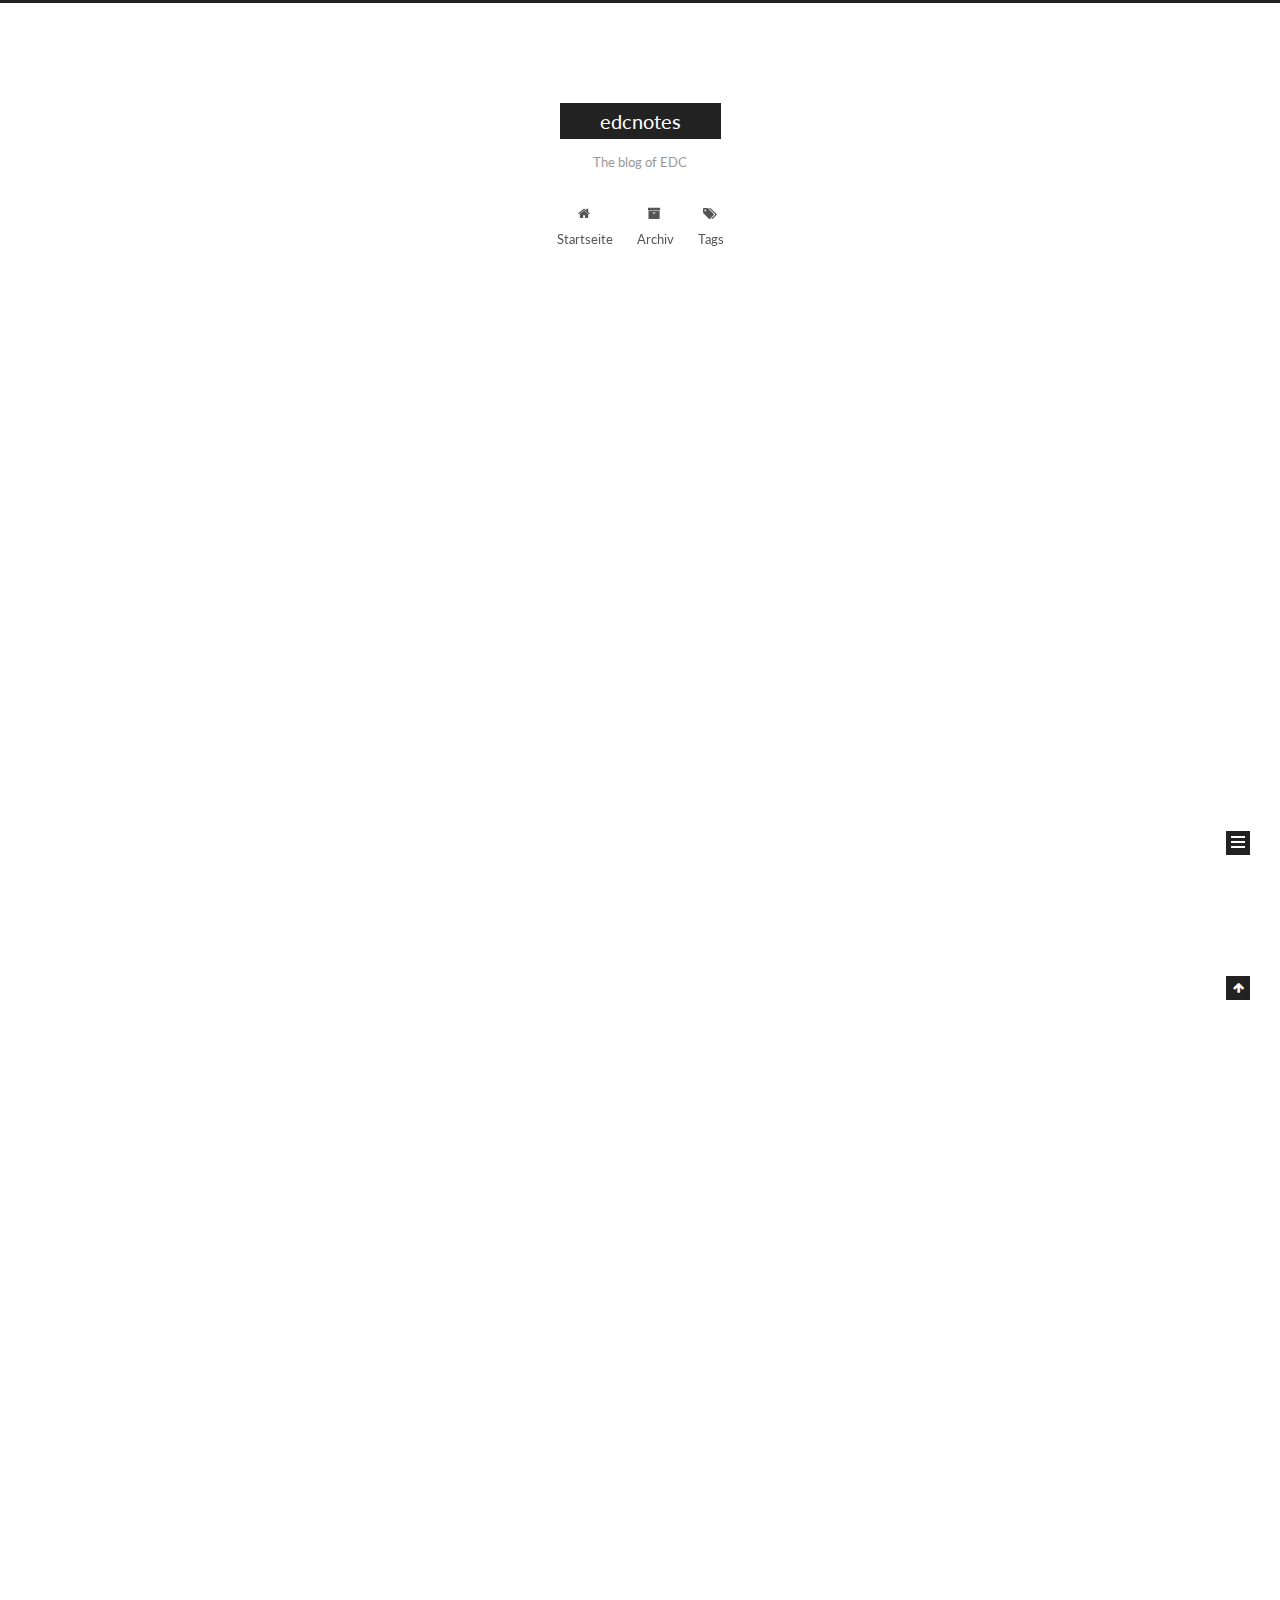
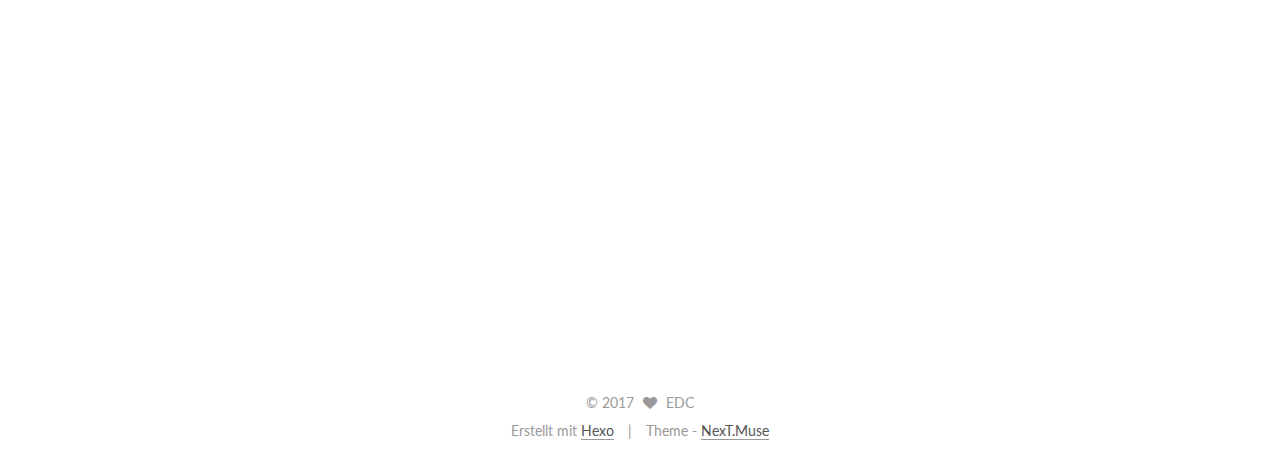
==== commit 6735c4dc: "Site updated: 2017-06-01 08:04:38" ====
--- a/index.html
+++ b/index.html
@@ -365,6 +365,129 @@
 
 
     
+      
+
+  
+
+  
+  
+  
+
+  <article class="post post-type-normal " itemscope itemtype="http://schema.org/Article">
+    <link itemprop="mainEntityOfPage" href="http://edwccc.xyz/2016/12/16/托福口语万能短语/">
+
+    <span hidden itemprop="author" itemscope itemtype="http://schema.org/Person">
+      <meta itemprop="name" content="EDC">
+      <meta itemprop="description" content="">
+      <meta itemprop="image" content="/images/avatar.gif">
+    </span>
+
+    <span hidden itemprop="publisher" itemscope itemtype="http://schema.org/Organization">
+      <meta itemprop="name" content="edcnotes">
+    </span>
+
+    
+      <header class="post-header">
+
+        
+        
+          <h1 class="post-title" itemprop="name headline">
+                
+                <a class="post-title-link" href="/2016/12/16/托福口语万能短语/" itemprop="url">Unbenannt</a></h1>
+        
+
+        <div class="post-meta">
+          <span class="post-time">
+            
+              <span class="post-meta-item-icon">
+                <i class="fa fa-calendar-o"></i>
+              </span>
+              
+                <span class="post-meta-item-text">Veröffentlicht am</span>
+              
+              <time title="Post created" itemprop="dateCreated datePublished" datetime="2016-12-16T13:46:00+08:00">
+                2016-12-16
+              </time>
+            
+
+            
+
+            
+          </span>
+
+          
+
+          
+            
+          
+
+          
+          
+
+          
+
+          
+
+          
+
+        </div>
+      </header>
+    
+
+    <div class="post-body" itemprop="articleBody">
+
+      
+      
+
+      
+        
+          
+            <h2 id="托福口语万能短语"><a href="#托福口语万能短语" class="headerlink" title="托福口语万能短语"></a>托福口语万能短语</h2><ol>
+<li>expand/broaden/widen one’s horizons</li>
+<li>learn skills, learn knowledge, learn lessons, and learn experience</li>
+<li>save money, ease one’s financial burden, and generate more revenues for local government</li>
+<li>relax, enjoy, and have fun</li>
+<li>emotional support, emotional need, emotional bond, and emotional problems</li>
+<li>good for our health</li>
+<li>improve our working effiency</li>
+<li>a direct way of communication</li>
+<li>characteristic</li>
+<li>keep my attention and motivation</li>
+</ol>
+
+          
+        
+      
+    </div>
+
+    <div>
+      
+    </div>
+
+    <div>
+      
+    </div>
+
+    <div>
+      
+    </div>
+
+    <footer class="post-footer">
+      
+
+      
+
+      
+
+      
+      
+        <div class="post-eof"></div>
+      
+    </footer>
+  </article>
+
+
+    
   </section>
 
   
@@ -410,7 +533,7 @@
           
             <div class="site-state-item site-state-posts">
               <a href="/archives">
-                <span class="site-state-item-count">1</span>
+                <span class="site-state-item-count">2</span>
                 <span class="site-state-item-name">Artikel</span>
               </a>
             </div>
--- a/css/main.css
+++ b/css/main.css
@@ -1676,7 +1676,7 @@
   width: 4px;
   height: 4px;
   border-radius: 50%;
-  background: #0f88ff;
+  background: #ff7ee5;
 }
 .links-of-blogroll {
   font-size: 13px;
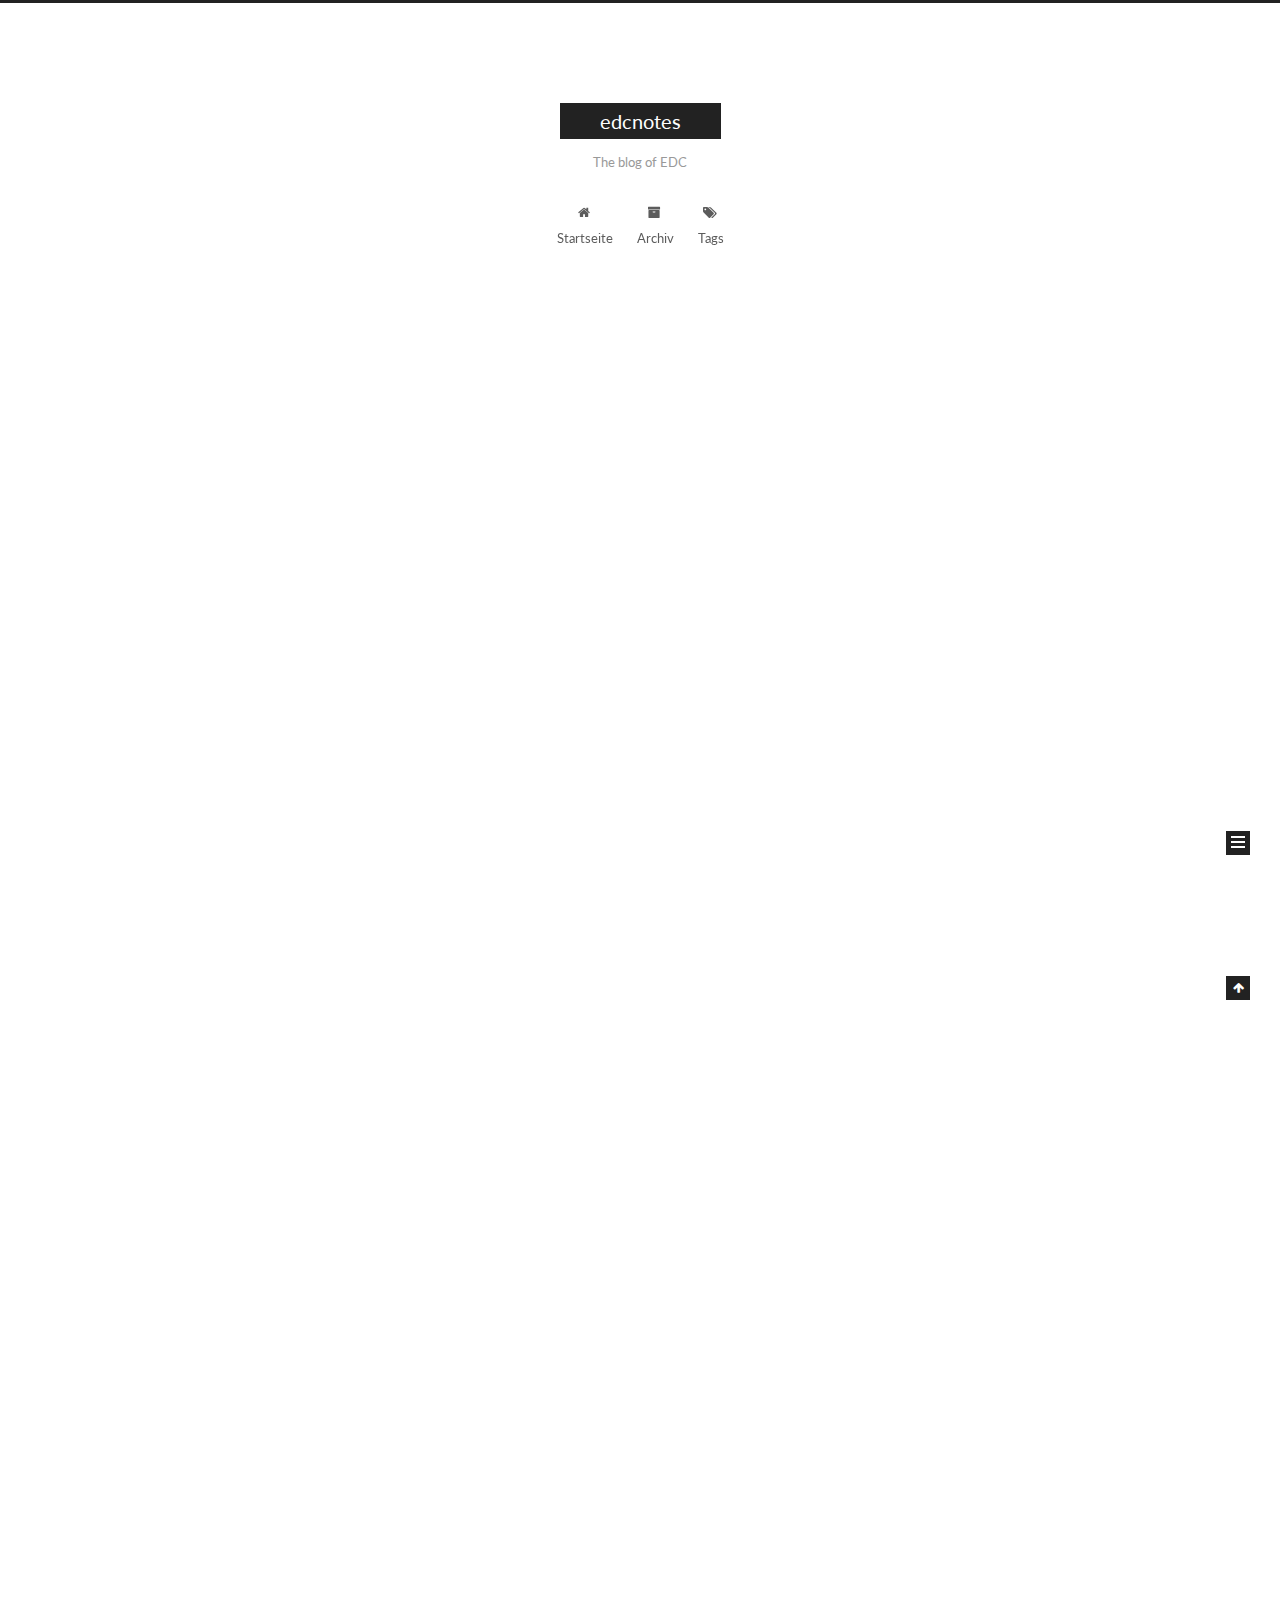
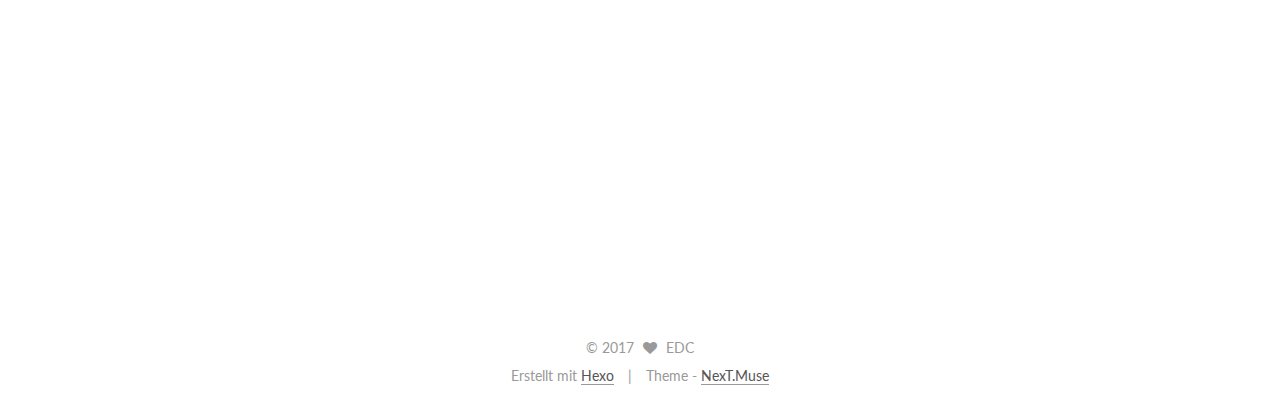
==== commit 86a495d6: "Site updated: 2017-06-01 08:08:18" ====
--- a/index.html
+++ b/index.html
@@ -393,7 +393,7 @@
         
           <h1 class="post-title" itemprop="name headline">
                 
-                <a class="post-title-link" href="/2016/12/16/托福口语万能短语/" itemprop="url">Unbenannt</a></h1>
+                <a class="post-title-link" href="/2016/12/16/托福口语万能短语/" itemprop="url">托福口语万能套路</a></h1>
         
 
         <div class="post-meta">
@@ -442,7 +442,7 @@
       
         
           
-            <h2 id="托福口语万能短语"><a href="#托福口语万能短语" class="headerlink" title="托福口语万能短语"></a>托福口语万能短语</h2><ol>
+            <ol>
 <li>expand/broaden/widen one’s horizons</li>
 <li>learn skills, learn knowledge, learn lessons, and learn experience</li>
 <li>save money, ease one’s financial burden, and generate more revenues for local government</li>
--- a/css/main.css
+++ b/css/main.css
@@ -1676,7 +1676,7 @@
   width: 4px;
   height: 4px;
   border-radius: 50%;
-  background: #ff7ee5;
+  background: #6e5cff;
 }
 .links-of-blogroll {
   font-size: 13px;
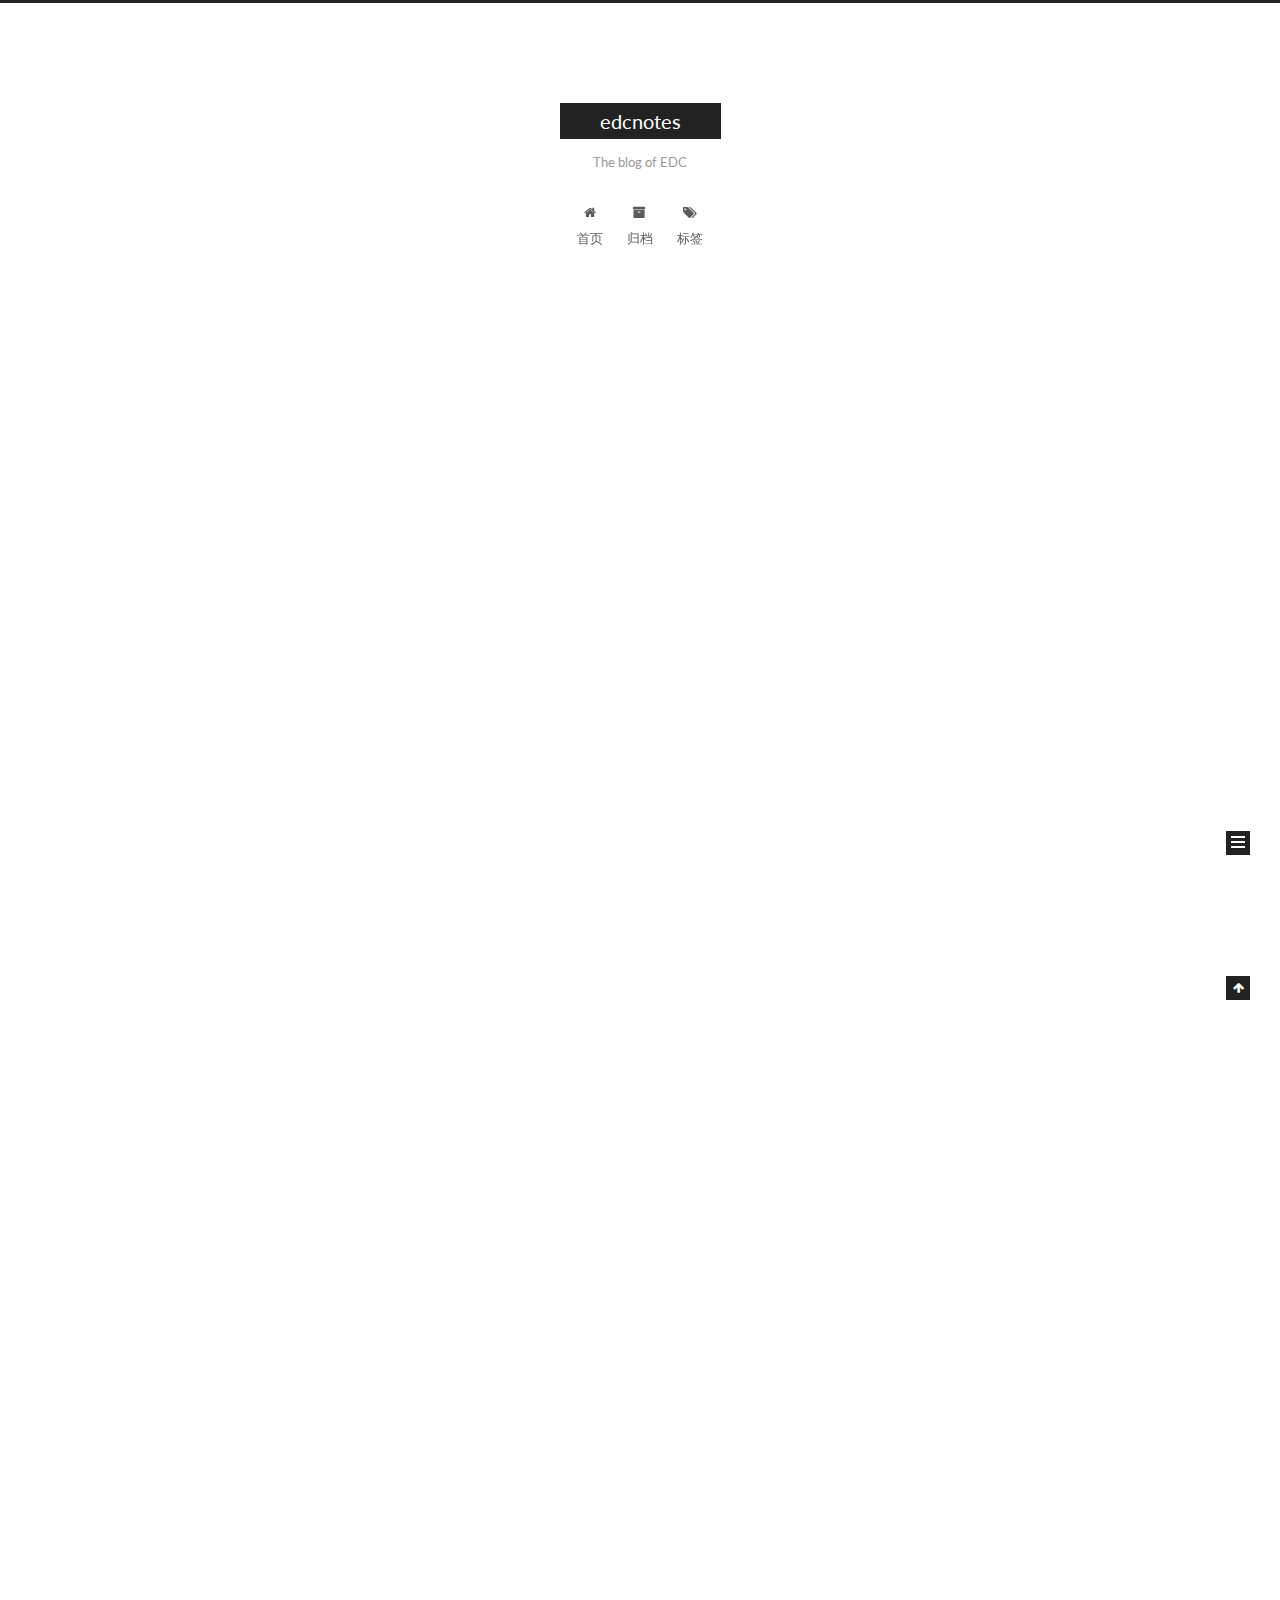
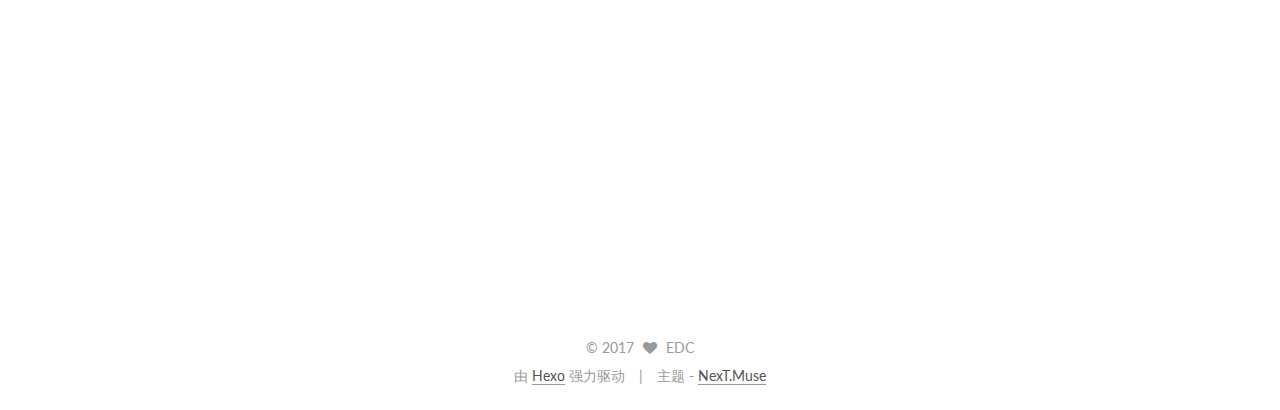
==== commit 240f5649: "Site updated: 2017-06-01 08:19:10" ====
--- a/index.html
+++ b/index.html
@@ -5,7 +5,7 @@
   
 
 
-<html class="theme-next muse use-motion" lang="zh-CN">
+<html class="theme-next muse use-motion" lang="zh-Hans">
 <head>
   <meta charset="UTF-8"/>
 <meta http-equiv="X-UA-Compatible" content="IE=edge" />
@@ -112,7 +112,7 @@
     motion: true,
     duoshuo: {
       userId: '0',
-      author: 'Author'
+      author: '博主'
     },
     algolia: {
       applicationID: '',
@@ -135,7 +135,7 @@
   <title>edcnotes</title>
 </head>
 
-<body itemscope itemtype="http://schema.org/WebPage" lang="zh-CN">
+<body itemscope itemtype="http://schema.org/WebPage" lang="zh-Hans">
 
   
 
@@ -201,7 +201,7 @@
             
               <i class="menu-item-icon fa fa-fw fa-home"></i> <br />
             
-            Startseite
+            首页
           </a>
         </li>
       
@@ -211,7 +211,7 @@
             
               <i class="menu-item-icon fa fa-fw fa-archive"></i> <br />
             
-            Archiv
+            归档
           </a>
         </li>
       
@@ -221,7 +221,7 @@
             
               <i class="menu-item-icon fa fa-fw fa-tags"></i> <br />
             
-            Tags
+            标签
           </a>
         </li>
       
@@ -283,9 +283,9 @@
                 <i class="fa fa-calendar-o"></i>
               </span>
               
-                <span class="post-meta-item-text">Veröffentlicht am</span>
+                <span class="post-meta-item-text">发表于</span>
               
-              <time title="Post created" itemprop="dateCreated datePublished" datetime="2017-05-30T20:26:31+08:00">
+              <time title="创建于" itemprop="dateCreated datePublished" datetime="2017-05-30T20:26:31+08:00">
                 2017-05-30
               </time>
             
@@ -403,9 +403,9 @@
                 <i class="fa fa-calendar-o"></i>
               </span>
               
-                <span class="post-meta-item-text">Veröffentlicht am</span>
+                <span class="post-meta-item-text">发表于</span>
               
-              <time title="Post created" itemprop="dateCreated datePublished" datetime="2016-12-16T13:46:00+08:00">
+              <time title="创建于" itemprop="dateCreated datePublished" datetime="2016-12-16T13:46:00+08:00">
                 2016-12-16
               </time>
             
@@ -534,7 +534,7 @@
             <div class="site-state-item site-state-posts">
               <a href="/archives">
                 <span class="site-state-item-count">2</span>
-                <span class="site-state-item-name">Artikel</span>
+                <span class="site-state-item-name">日志</span>
               </a>
             </div>
           
@@ -588,11 +588,11 @@
 
 
 <div class="powered-by">
-  Erstellt mit  <a class="theme-link" href="https://hexo.io">Hexo</a>
+  由 <a class="theme-link" href="https://hexo.io">Hexo</a> 强力驱动
 </div>
 
 <div class="theme-info">
-  Theme -
+  主题 -
   <a class="theme-link" href="https://github.com/iissnan/hexo-theme-next">
     NexT.Muse
   </a>
--- a/css/main.css
+++ b/css/main.css
@@ -1676,7 +1676,7 @@
   width: 4px;
   height: 4px;
   border-radius: 50%;
-  background: #6e5cff;
+  background: #69d1fa;
 }
 .links-of-blogroll {
   font-size: 13px;
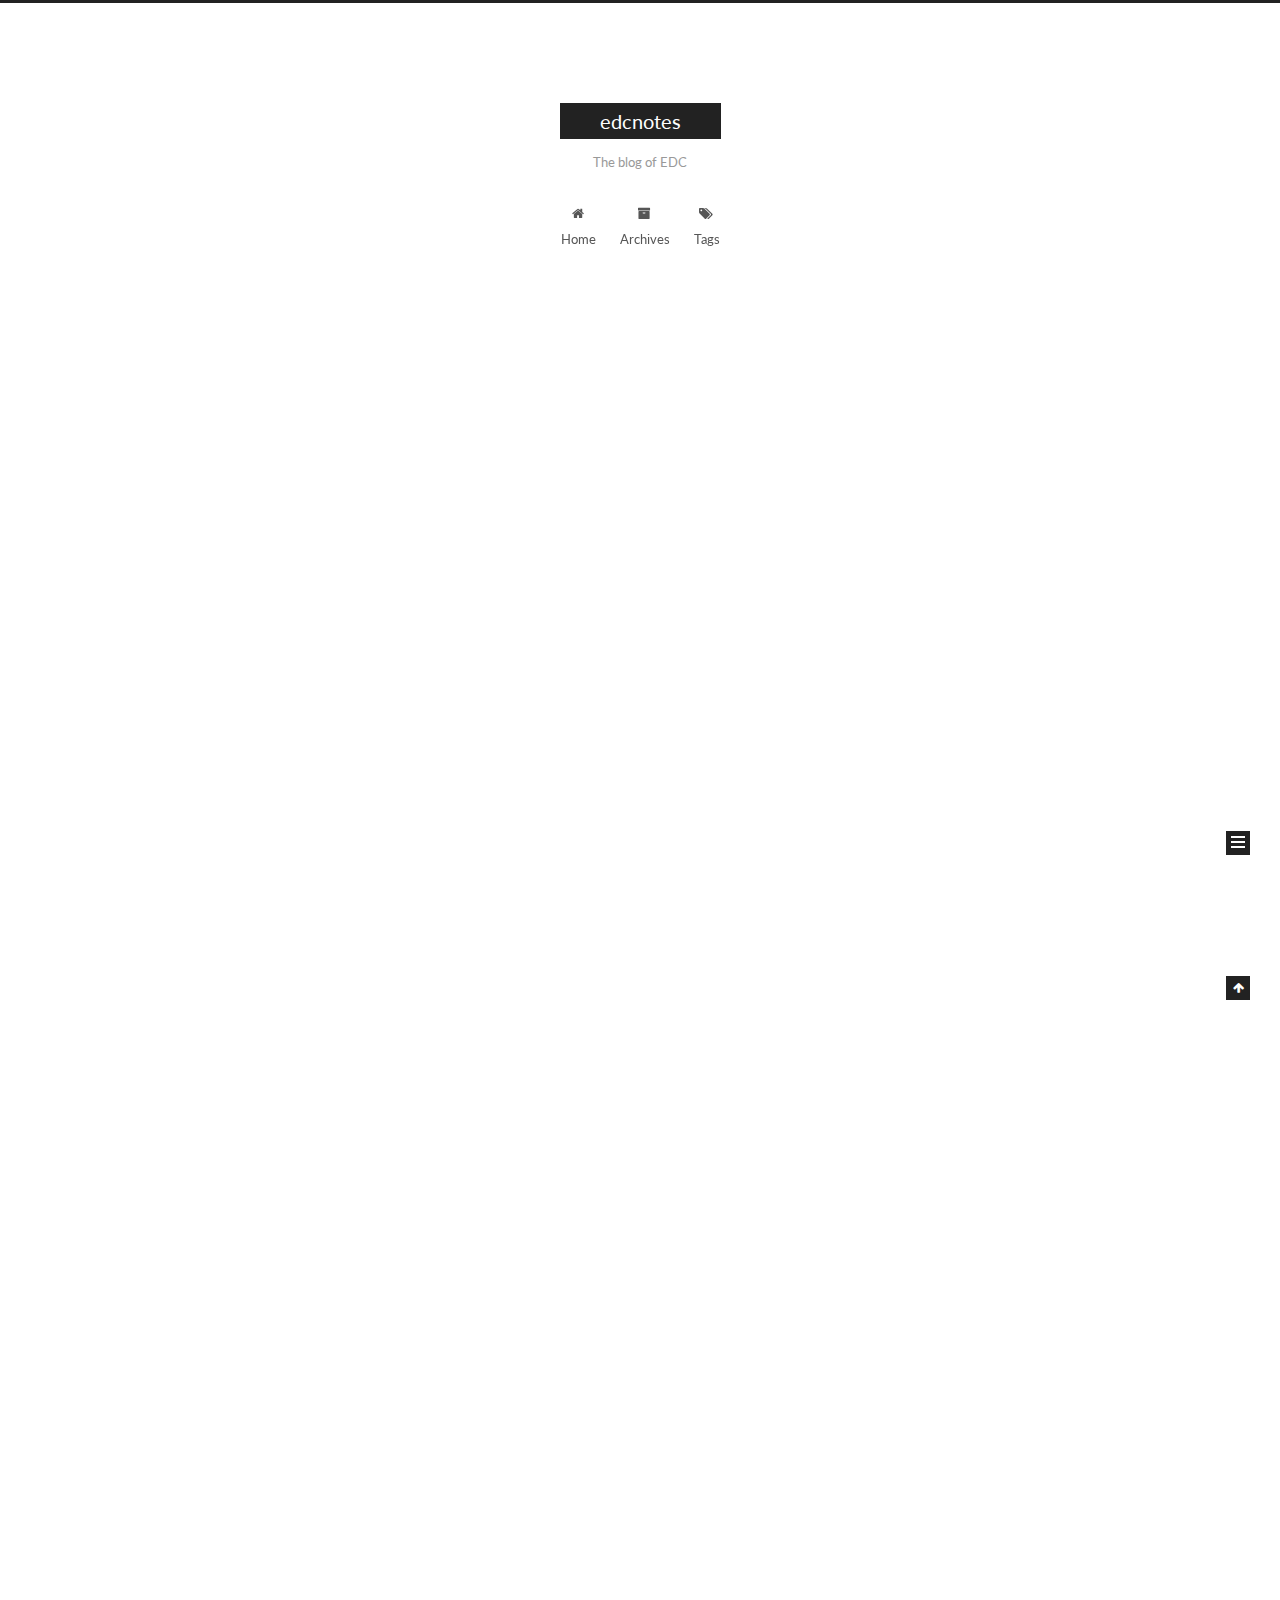
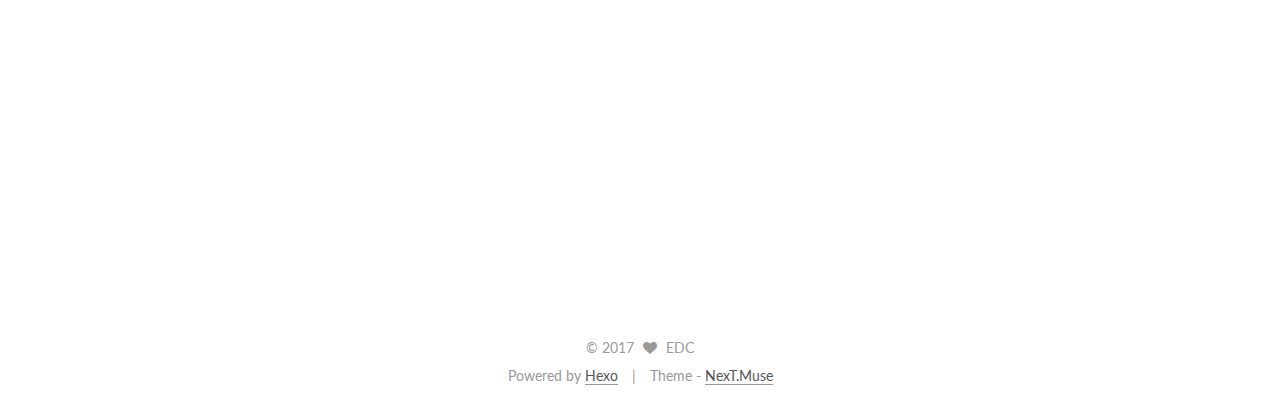
==== commit ce907cd2: "Site updated: 2017-06-01 08:26:19" ====
--- a/index.html
+++ b/index.html
@@ -5,7 +5,7 @@
   
 
 
-<html class="theme-next muse use-motion" lang="zh-Hans">
+<html class="theme-next muse use-motion" lang="en">
 <head>
   <meta charset="UTF-8"/>
 <meta http-equiv="X-UA-Compatible" content="IE=edge" />
@@ -112,7 +112,7 @@
     motion: true,
     duoshuo: {
       userId: '0',
-      author: '博主'
+      author: 'Author'
     },
     algolia: {
       applicationID: '',
@@ -135,7 +135,7 @@
   <title>edcnotes</title>
 </head>
 
-<body itemscope itemtype="http://schema.org/WebPage" lang="zh-Hans">
+<body itemscope itemtype="http://schema.org/WebPage" lang="en">
 
   
 
@@ -201,7 +201,7 @@
             
               <i class="menu-item-icon fa fa-fw fa-home"></i> <br />
             
-            首页
+            Home
           </a>
         </li>
       
@@ -211,7 +211,7 @@
             
               <i class="menu-item-icon fa fa-fw fa-archive"></i> <br />
             
-            归档
+            Archives
           </a>
         </li>
       
@@ -221,7 +221,7 @@
             
               <i class="menu-item-icon fa fa-fw fa-tags"></i> <br />
             
-            标签
+            Tags
           </a>
         </li>
       
@@ -283,9 +283,9 @@
                 <i class="fa fa-calendar-o"></i>
               </span>
               
-                <span class="post-meta-item-text">发表于</span>
+                <span class="post-meta-item-text">Posted on</span>
               
-              <time title="创建于" itemprop="dateCreated datePublished" datetime="2017-05-30T20:26:31+08:00">
+              <time title="Post created" itemprop="dateCreated datePublished" datetime="2017-05-30T20:26:31+08:00">
                 2017-05-30
               </time>
             
@@ -403,9 +403,9 @@
                 <i class="fa fa-calendar-o"></i>
               </span>
               
-                <span class="post-meta-item-text">发表于</span>
+                <span class="post-meta-item-text">Posted on</span>
               
-              <time title="创建于" itemprop="dateCreated datePublished" datetime="2016-12-16T13:46:00+08:00">
+              <time title="Post created" itemprop="dateCreated datePublished" datetime="2016-12-16T13:46:00+08:00">
                 2016-12-16
               </time>
             
@@ -534,7 +534,7 @@
             <div class="site-state-item site-state-posts">
               <a href="/archives">
                 <span class="site-state-item-count">2</span>
-                <span class="site-state-item-name">日志</span>
+                <span class="site-state-item-name">posts</span>
               </a>
             </div>
           
@@ -588,11 +588,11 @@
 
 
 <div class="powered-by">
-  由 <a class="theme-link" href="https://hexo.io">Hexo</a> 强力驱动
+  Powered by <a class="theme-link" href="https://hexo.io">Hexo</a>
 </div>
 
 <div class="theme-info">
-  主题 -
+  Theme -
   <a class="theme-link" href="https://github.com/iissnan/hexo-theme-next">
     NexT.Muse
   </a>
--- a/css/main.css
+++ b/css/main.css
@@ -1676,7 +1676,7 @@
   width: 4px;
   height: 4px;
   border-radius: 50%;
-  background: #69d1fa;
+  background: #6e015b;
 }
 .links-of-blogroll {
   font-size: 13px;
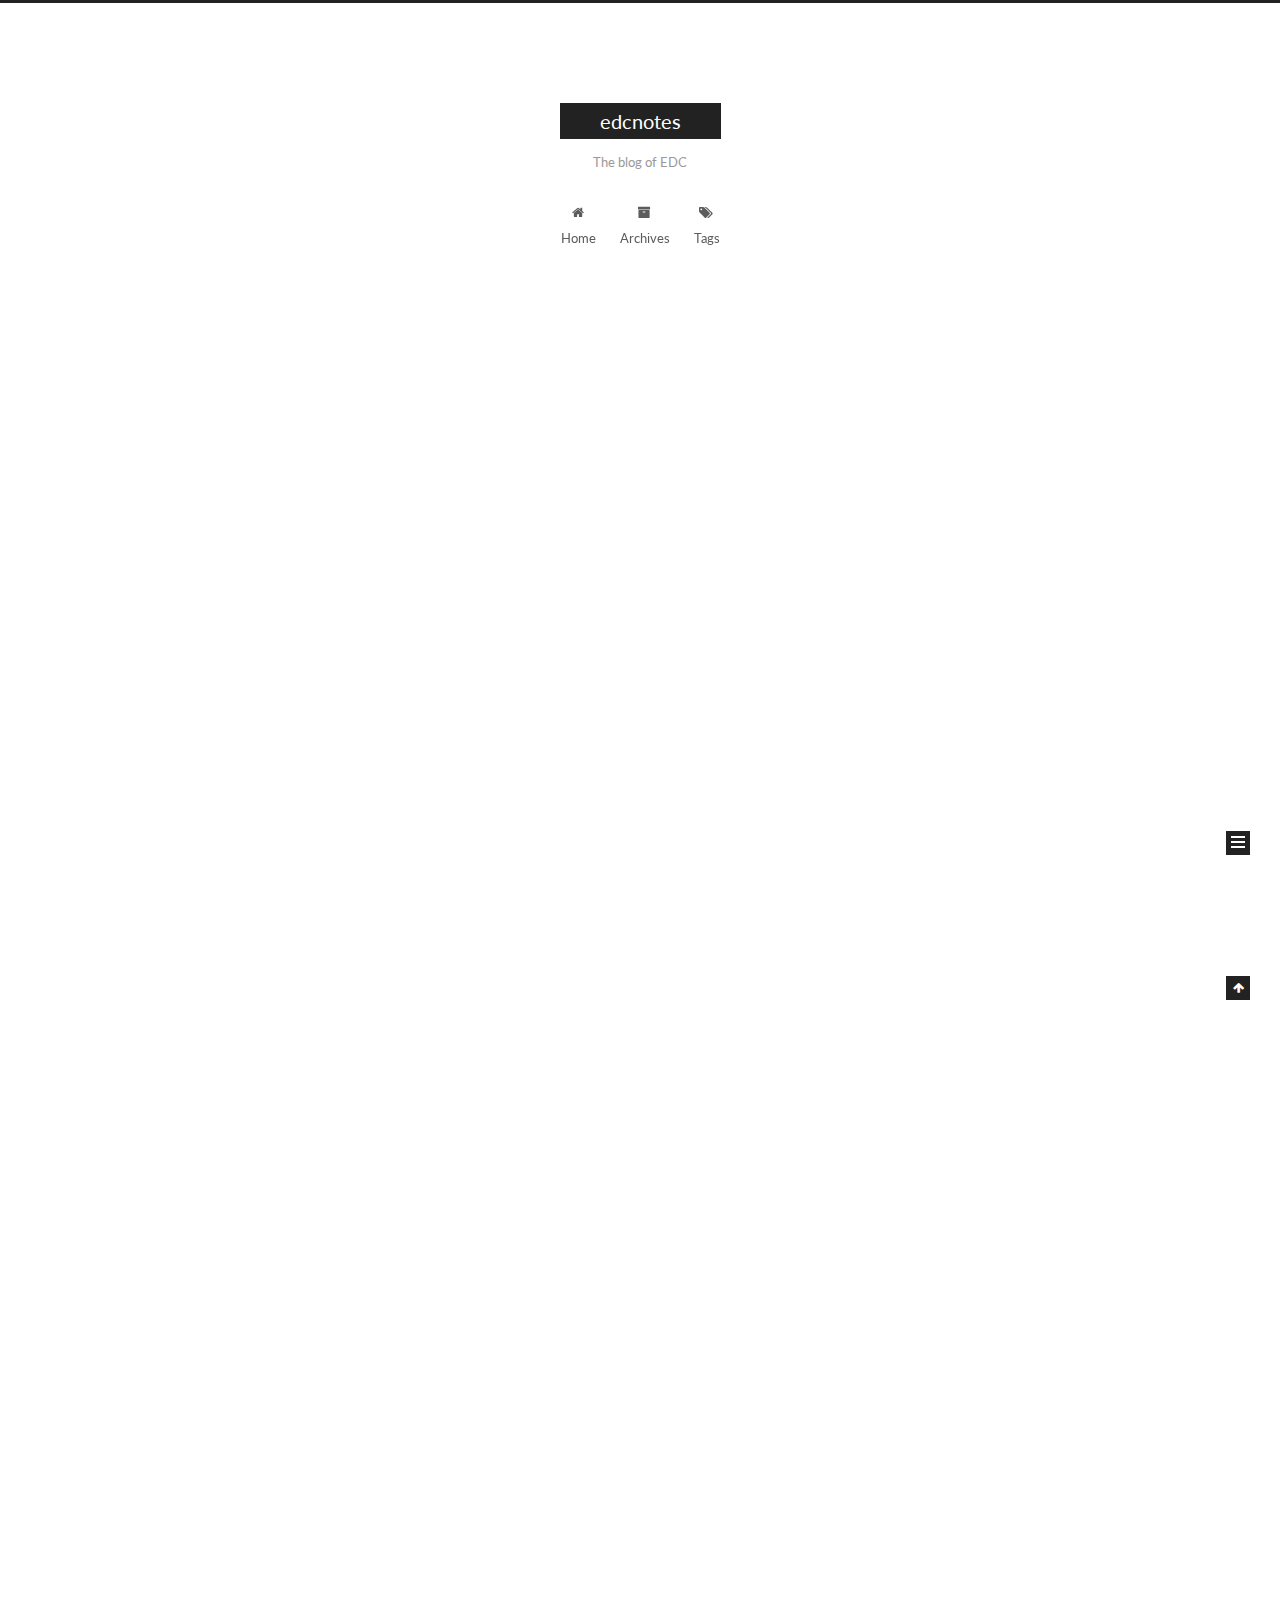
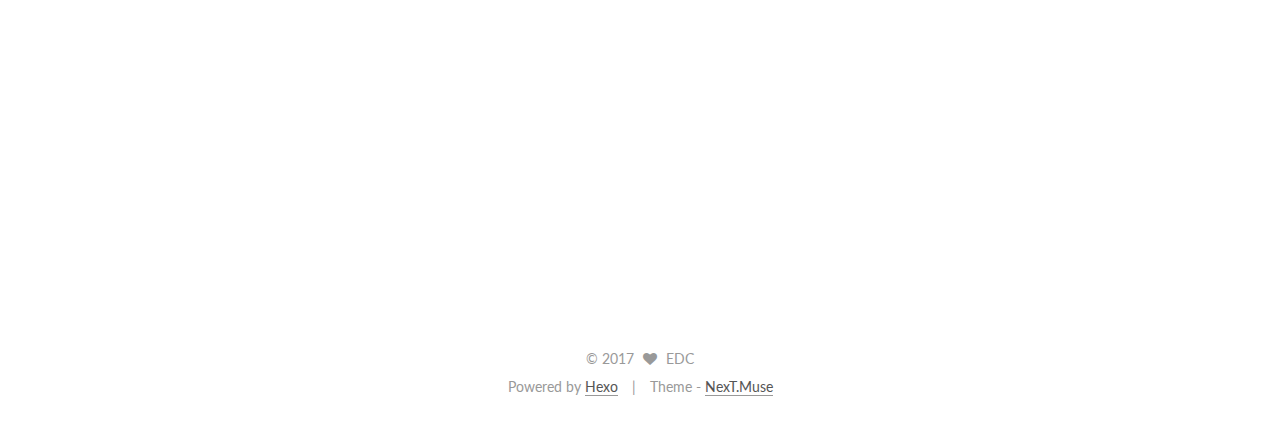
==== commit 26f13be8: "Site updated: 2017-06-01 09:31:23" ====
--- a/index.html
+++ b/index.html
@@ -254,7 +254,7 @@
   
 
   <article class="post post-type-normal " itemscope itemtype="http://schema.org/Article">
-    <link itemprop="mainEntityOfPage" href="http://edwccc.xyz/2017/05/30/hello-world/">
+    <link itemprop="mainEntityOfPage" href="http://edwccc.xyz/2017/06/01/托福口语万能套路/">
 
     <span hidden itemprop="author" itemscope itemtype="http://schema.org/Person">
       <meta itemprop="name" content="EDC">
@@ -273,7 +273,7 @@
         
           <h1 class="post-title" itemprop="name headline">
                 
-                <a class="post-title-link" href="/2017/05/30/hello-world/" itemprop="url">Hello World</a></h1>
+                <a class="post-title-link" href="/2017/06/01/托福口语万能套路/" itemprop="url">托福口语万能套路</a></h1>
         
 
         <div class="post-meta">
@@ -285,128 +285,8 @@
               
                 <span class="post-meta-item-text">Posted on</span>
               
-              <time title="Post created" itemprop="dateCreated datePublished" datetime="2017-05-30T20:26:31+08:00">
-                2017-05-30
-              </time>
-            
-
-            
-
-            
-          </span>
-
-          
-
-          
-            
-          
-
-          
-          
-
-          
-
-          
-
-          
-
-        </div>
-      </header>
-    
-
-    <div class="post-body" itemprop="articleBody">
-
-      
-      
-
-      
-        
-          
-            <p>Welcome to <a href="https://hexo.io/" target="_blank" rel="external">Hexo</a>! This is your very first post. Check <a href="https://hexo.io/docs/" target="_blank" rel="external">documentation</a> for more info. If you get any problems when using Hexo, you can find the answer in <a href="https://hexo.io/docs/troubleshooting.html" target="_blank" rel="external">troubleshooting</a> or you can ask me on <a href="https://github.com/hexojs/hexo/issues" target="_blank" rel="external">GitHub</a>.</p>
-<h2 id="Quick-Start"><a href="#Quick-Start" class="headerlink" title="Quick Start"></a>Quick Start</h2><h3 id="Create-a-new-post"><a href="#Create-a-new-post" class="headerlink" title="Create a new post"></a>Create a new post</h3><figure class="highlight bash"><table><tr><td class="gutter"><pre><div class="line">1</div></pre></td><td class="code"><pre><div class="line">$ hexo new <span class="string">"My New Post"</span></div></pre></td></tr></table></figure>
-<p>More info: <a href="https://hexo.io/docs/writing.html" target="_blank" rel="external">Writing</a></p>
-<h3 id="Run-server"><a href="#Run-server" class="headerlink" title="Run server"></a>Run server</h3><figure class="highlight bash"><table><tr><td class="gutter"><pre><div class="line">1</div></pre></td><td class="code"><pre><div class="line">$ hexo server</div></pre></td></tr></table></figure>
-<p>More info: <a href="https://hexo.io/docs/server.html" target="_blank" rel="external">Server</a></p>
-<h3 id="Generate-static-files"><a href="#Generate-static-files" class="headerlink" title="Generate static files"></a>Generate static files</h3><figure class="highlight bash"><table><tr><td class="gutter"><pre><div class="line">1</div></pre></td><td class="code"><pre><div class="line">$ hexo generate</div></pre></td></tr></table></figure>
-<p>More info: <a href="https://hexo.io/docs/generating.html" target="_blank" rel="external">Generating</a></p>
-<h3 id="Deploy-to-remote-sites"><a href="#Deploy-to-remote-sites" class="headerlink" title="Deploy to remote sites"></a>Deploy to remote sites</h3><figure class="highlight bash"><table><tr><td class="gutter"><pre><div class="line">1</div></pre></td><td class="code"><pre><div class="line">$ hexo deploy</div></pre></td></tr></table></figure>
-<p>More info: <a href="https://hexo.io/docs/deployment.html" target="_blank" rel="external">Deployment</a></p>
-
-          
-        
-      
-    </div>
-
-    <div>
-      
-    </div>
-
-    <div>
-      
-    </div>
-
-    <div>
-      
-    </div>
-
-    <footer class="post-footer">
-      
-
-      
-
-      
-
-      
-      
-        <div class="post-eof"></div>
-      
-    </footer>
-  </article>
-
-
-    
-      
-
-  
-
-  
-  
-  
-
-  <article class="post post-type-normal " itemscope itemtype="http://schema.org/Article">
-    <link itemprop="mainEntityOfPage" href="http://edwccc.xyz/2016/12/16/托福口语万能短语/">
-
-    <span hidden itemprop="author" itemscope itemtype="http://schema.org/Person">
-      <meta itemprop="name" content="EDC">
-      <meta itemprop="description" content="">
-      <meta itemprop="image" content="/images/avatar.gif">
-    </span>
-
-    <span hidden itemprop="publisher" itemscope itemtype="http://schema.org/Organization">
-      <meta itemprop="name" content="edcnotes">
-    </span>
-
-    
-      <header class="post-header">
-
-        
-        
-          <h1 class="post-title" itemprop="name headline">
-                
-                <a class="post-title-link" href="/2016/12/16/托福口语万能短语/" itemprop="url">托福口语万能套路</a></h1>
-        
-
-        <div class="post-meta">
-          <span class="post-time">
-            
-              <span class="post-meta-item-icon">
-                <i class="fa fa-calendar-o"></i>
-              </span>
-              
-                <span class="post-meta-item-text">Posted on</span>
-              
-              <time title="Post created" itemprop="dateCreated datePublished" datetime="2016-12-16T13:46:00+08:00">
-                2016-12-16
+              <time title="Post created" itemprop="dateCreated datePublished" datetime="2017-06-01T09:30:01+08:00">
+                2017-06-01
               </time>
             
 
@@ -488,6 +368,126 @@
 
 
     
+      
+
+  
+
+  
+  
+  
+
+  <article class="post post-type-normal " itemscope itemtype="http://schema.org/Article">
+    <link itemprop="mainEntityOfPage" href="http://edwccc.xyz/2017/05/30/hello-world/">
+
+    <span hidden itemprop="author" itemscope itemtype="http://schema.org/Person">
+      <meta itemprop="name" content="EDC">
+      <meta itemprop="description" content="">
+      <meta itemprop="image" content="/images/avatar.gif">
+    </span>
+
+    <span hidden itemprop="publisher" itemscope itemtype="http://schema.org/Organization">
+      <meta itemprop="name" content="edcnotes">
+    </span>
+
+    
+      <header class="post-header">
+
+        
+        
+          <h1 class="post-title" itemprop="name headline">
+                
+                <a class="post-title-link" href="/2017/05/30/hello-world/" itemprop="url">Hello World</a></h1>
+        
+
+        <div class="post-meta">
+          <span class="post-time">
+            
+              <span class="post-meta-item-icon">
+                <i class="fa fa-calendar-o"></i>
+              </span>
+              
+                <span class="post-meta-item-text">Posted on</span>
+              
+              <time title="Post created" itemprop="dateCreated datePublished" datetime="2017-05-30T20:26:31+08:00">
+                2017-05-30
+              </time>
+            
+
+            
+
+            
+          </span>
+
+          
+
+          
+            
+          
+
+          
+          
+
+          
+
+          
+
+          
+
+        </div>
+      </header>
+    
+
+    <div class="post-body" itemprop="articleBody">
+
+      
+      
+
+      
+        
+          
+            <p>Welcome to <a href="https://hexo.io/" target="_blank" rel="external">Hexo</a>! This is your very first post. Check <a href="https://hexo.io/docs/" target="_blank" rel="external">documentation</a> for more info. If you get any problems when using Hexo, you can find the answer in <a href="https://hexo.io/docs/troubleshooting.html" target="_blank" rel="external">troubleshooting</a> or you can ask me on <a href="https://github.com/hexojs/hexo/issues" target="_blank" rel="external">GitHub</a>.</p>
+<h2 id="Quick-Start"><a href="#Quick-Start" class="headerlink" title="Quick Start"></a>Quick Start</h2><h3 id="Create-a-new-post"><a href="#Create-a-new-post" class="headerlink" title="Create a new post"></a>Create a new post</h3><figure class="highlight bash"><table><tr><td class="gutter"><pre><div class="line">1</div></pre></td><td class="code"><pre><div class="line">$ hexo new <span class="string">"My New Post"</span></div></pre></td></tr></table></figure>
+<p>More info: <a href="https://hexo.io/docs/writing.html" target="_blank" rel="external">Writing</a></p>
+<h3 id="Run-server"><a href="#Run-server" class="headerlink" title="Run server"></a>Run server</h3><figure class="highlight bash"><table><tr><td class="gutter"><pre><div class="line">1</div></pre></td><td class="code"><pre><div class="line">$ hexo server</div></pre></td></tr></table></figure>
+<p>More info: <a href="https://hexo.io/docs/server.html" target="_blank" rel="external">Server</a></p>
+<h3 id="Generate-static-files"><a href="#Generate-static-files" class="headerlink" title="Generate static files"></a>Generate static files</h3><figure class="highlight bash"><table><tr><td class="gutter"><pre><div class="line">1</div></pre></td><td class="code"><pre><div class="line">$ hexo generate</div></pre></td></tr></table></figure>
+<p>More info: <a href="https://hexo.io/docs/generating.html" target="_blank" rel="external">Generating</a></p>
+<h3 id="Deploy-to-remote-sites"><a href="#Deploy-to-remote-sites" class="headerlink" title="Deploy to remote sites"></a>Deploy to remote sites</h3><figure class="highlight bash"><table><tr><td class="gutter"><pre><div class="line">1</div></pre></td><td class="code"><pre><div class="line">$ hexo deploy</div></pre></td></tr></table></figure>
+<p>More info: <a href="https://hexo.io/docs/deployment.html" target="_blank" rel="external">Deployment</a></p>
+
+          
+        
+      
+    </div>
+
+    <div>
+      
+    </div>
+
+    <div>
+      
+    </div>
+
+    <div>
+      
+    </div>
+
+    <footer class="post-footer">
+      
+
+      
+
+      
+
+      
+      
+        <div class="post-eof"></div>
+      
+    </footer>
+  </article>
+
+
+    
   </section>
 
   
--- a/css/main.css
+++ b/css/main.css
@@ -1676,7 +1676,7 @@
   width: 4px;
   height: 4px;
   border-radius: 50%;
-  background: #6e015b;
+  background: #7dbb49;
 }
 .links-of-blogroll {
   font-size: 13px;
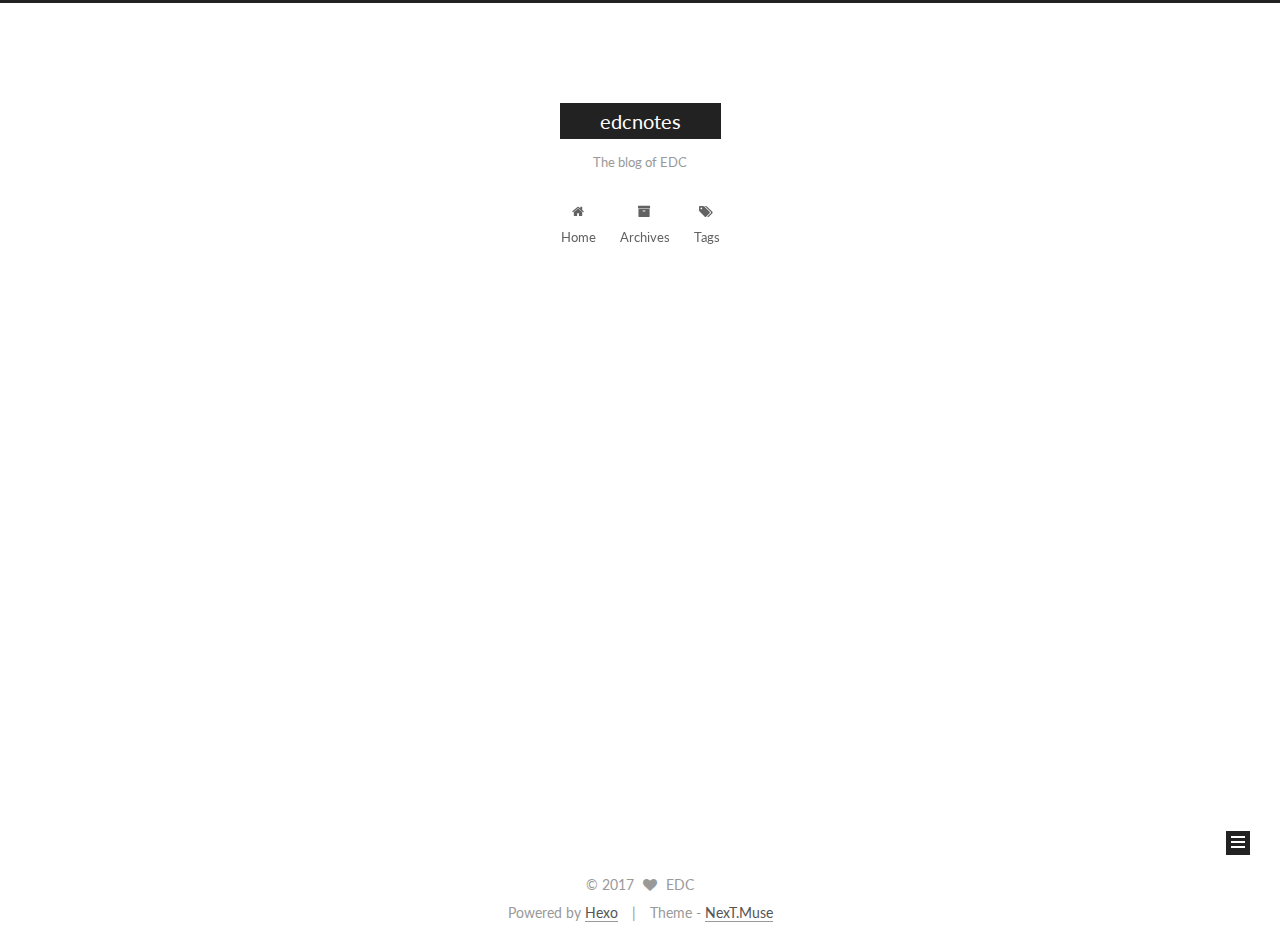
==== commit c2069398: "Site updated: 2017-06-01 16:11:20" ====
--- a/index.html
+++ b/index.html
@@ -299,6 +299,17 @@
 
           
             
+              <span class="post-comments-count">
+                <span class="post-meta-divider">|</span>
+                <span class="post-meta-item-icon">
+                  <i class="fa fa-comment-o"></i>
+                </span>
+                <a href="/2017/06/01/托福口语万能套路/#comments" itemprop="discussionUrl">
+                  <span class="post-comments-count disqus-comment-count"
+                        data-disqus-identifier="2017/06/01/托福口语万能套路/" itemprop="commentCount"></span>
+                </a>
+              </span>
+            
           
 
           
@@ -368,126 +379,6 @@
 
 
     
-      
-
-  
-
-  
-  
-  
-
-  <article class="post post-type-normal " itemscope itemtype="http://schema.org/Article">
-    <link itemprop="mainEntityOfPage" href="http://edwccc.xyz/2017/05/30/hello-world/">
-
-    <span hidden itemprop="author" itemscope itemtype="http://schema.org/Person">
-      <meta itemprop="name" content="EDC">
-      <meta itemprop="description" content="">
-      <meta itemprop="image" content="/images/avatar.gif">
-    </span>
-
-    <span hidden itemprop="publisher" itemscope itemtype="http://schema.org/Organization">
-      <meta itemprop="name" content="edcnotes">
-    </span>
-
-    
-      <header class="post-header">
-
-        
-        
-          <h1 class="post-title" itemprop="name headline">
-                
-                <a class="post-title-link" href="/2017/05/30/hello-world/" itemprop="url">Hello World</a></h1>
-        
-
-        <div class="post-meta">
-          <span class="post-time">
-            
-              <span class="post-meta-item-icon">
-                <i class="fa fa-calendar-o"></i>
-              </span>
-              
-                <span class="post-meta-item-text">Posted on</span>
-              
-              <time title="Post created" itemprop="dateCreated datePublished" datetime="2017-05-30T20:26:31+08:00">
-                2017-05-30
-              </time>
-            
-
-            
-
-            
-          </span>
-
-          
-
-          
-            
-          
-
-          
-          
-
-          
-
-          
-
-          
-
-        </div>
-      </header>
-    
-
-    <div class="post-body" itemprop="articleBody">
-
-      
-      
-
-      
-        
-          
-            <p>Welcome to <a href="https://hexo.io/" target="_blank" rel="external">Hexo</a>! This is your very first post. Check <a href="https://hexo.io/docs/" target="_blank" rel="external">documentation</a> for more info. If you get any problems when using Hexo, you can find the answer in <a href="https://hexo.io/docs/troubleshooting.html" target="_blank" rel="external">troubleshooting</a> or you can ask me on <a href="https://github.com/hexojs/hexo/issues" target="_blank" rel="external">GitHub</a>.</p>
-<h2 id="Quick-Start"><a href="#Quick-Start" class="headerlink" title="Quick Start"></a>Quick Start</h2><h3 id="Create-a-new-post"><a href="#Create-a-new-post" class="headerlink" title="Create a new post"></a>Create a new post</h3><figure class="highlight bash"><table><tr><td class="gutter"><pre><div class="line">1</div></pre></td><td class="code"><pre><div class="line">$ hexo new <span class="string">"My New Post"</span></div></pre></td></tr></table></figure>
-<p>More info: <a href="https://hexo.io/docs/writing.html" target="_blank" rel="external">Writing</a></p>
-<h3 id="Run-server"><a href="#Run-server" class="headerlink" title="Run server"></a>Run server</h3><figure class="highlight bash"><table><tr><td class="gutter"><pre><div class="line">1</div></pre></td><td class="code"><pre><div class="line">$ hexo server</div></pre></td></tr></table></figure>
-<p>More info: <a href="https://hexo.io/docs/server.html" target="_blank" rel="external">Server</a></p>
-<h3 id="Generate-static-files"><a href="#Generate-static-files" class="headerlink" title="Generate static files"></a>Generate static files</h3><figure class="highlight bash"><table><tr><td class="gutter"><pre><div class="line">1</div></pre></td><td class="code"><pre><div class="line">$ hexo generate</div></pre></td></tr></table></figure>
-<p>More info: <a href="https://hexo.io/docs/generating.html" target="_blank" rel="external">Generating</a></p>
-<h3 id="Deploy-to-remote-sites"><a href="#Deploy-to-remote-sites" class="headerlink" title="Deploy to remote sites"></a>Deploy to remote sites</h3><figure class="highlight bash"><table><tr><td class="gutter"><pre><div class="line">1</div></pre></td><td class="code"><pre><div class="line">$ hexo deploy</div></pre></td></tr></table></figure>
-<p>More info: <a href="https://hexo.io/docs/deployment.html" target="_blank" rel="external">Deployment</a></p>
-
-          
-        
-      
-    </div>
-
-    <div>
-      
-    </div>
-
-    <div>
-      
-    </div>
-
-    <div>
-      
-    </div>
-
-    <footer class="post-footer">
-      
-
-      
-
-      
-
-      
-      
-        <div class="post-eof"></div>
-      
-    </footer>
-  </article>
-
-
-    
   </section>
 
   
@@ -533,7 +424,7 @@
           
             <div class="site-state-item site-state-posts">
               <a href="/archives">
-                <span class="site-state-item-count">2</span>
+                <span class="site-state-item-count">1</span>
                 <span class="site-state-item-name">posts</span>
               </a>
             </div>
@@ -692,6 +583,14 @@
 
   
 
+    
+      <script id="dsq-count-scr" src="https://EDC.disqus.com/count.js" async></script>
+    
+
+    
+
+  
+
 
 
 
@@ -710,10 +609,6 @@
   
 
 
-
-
-
-  
 
 
 
--- a/css/main.css
+++ b/css/main.css
@@ -1676,7 +1676,7 @@
   width: 4px;
   height: 4px;
   border-radius: 50%;
-  background: #7dbb49;
+  background: #2bb4ff;
 }
 .links-of-blogroll {
   font-size: 13px;
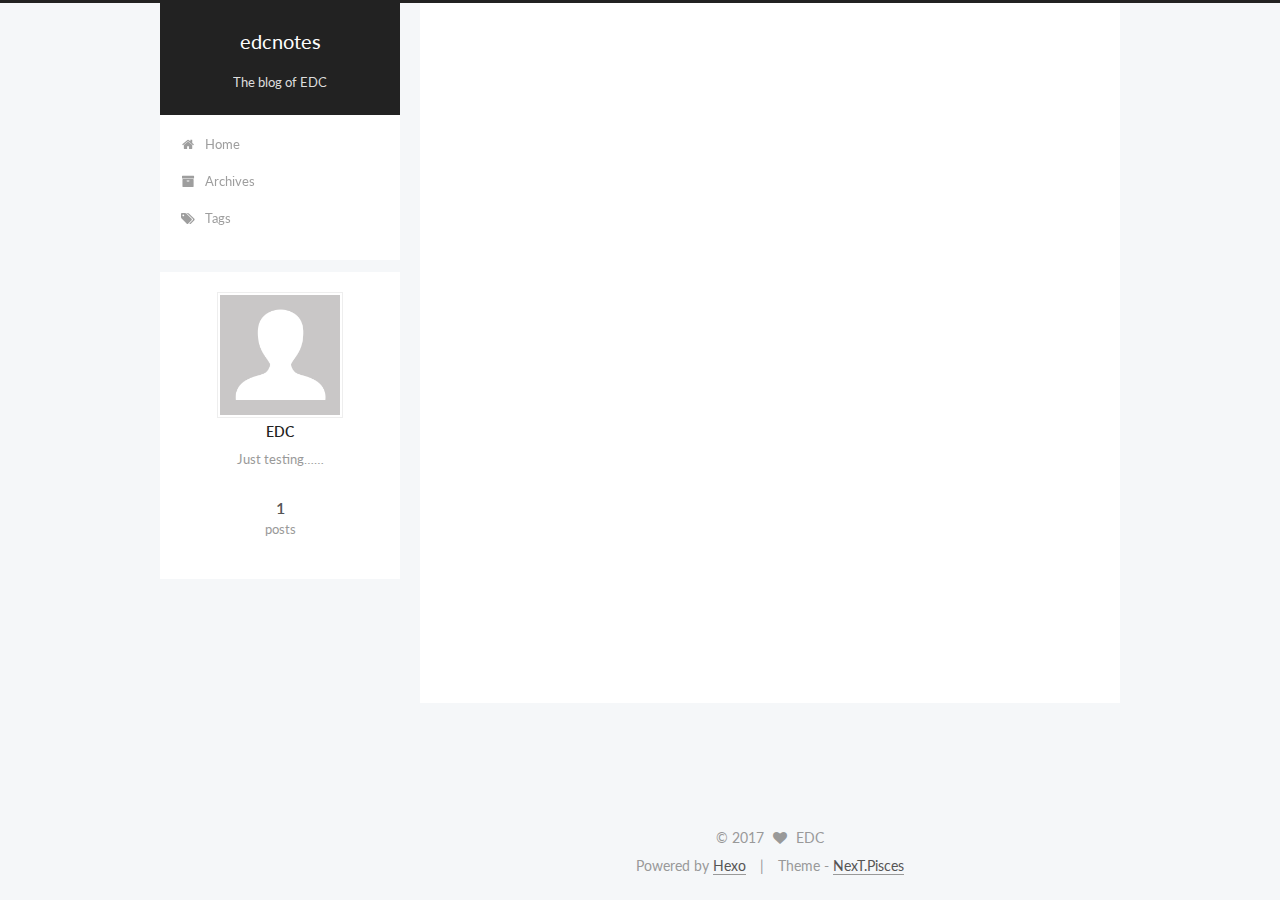
==== commit d842c4d9: "Site updated: 2017-06-01 16:57:14" ====
--- a/index.html
+++ b/index.html
@@ -5,7 +5,7 @@
   
 
 
-<html class="theme-next muse use-motion" lang="en">
+<html class="theme-next pisces use-motion" lang="en">
 <head>
   <meta charset="UTF-8"/>
 <meta http-equiv="X-UA-Compatible" content="IE=edge" />
@@ -106,7 +106,7 @@
   var NexT = window.NexT || {};
   var CONFIG = {
     root: '/',
-    scheme: 'Muse',
+    scheme: 'Pisces',
     sidebar: {"position":"left","display":"post","offset":12,"offset_float":0,"b2t":false,"scrollpercent":false},
     fancybox: true,
     motion: true,
@@ -299,17 +299,6 @@
 
           
             
-              <span class="post-comments-count">
-                <span class="post-meta-divider">|</span>
-                <span class="post-meta-item-icon">
-                  <i class="fa fa-comment-o"></i>
-                </span>
-                <a href="/2017/06/01/托福口语万能套路/#comments" itemprop="discussionUrl">
-                  <span class="post-comments-count disqus-comment-count"
-                        data-disqus-identifier="2017/06/01/托福口语万能套路/" itemprop="commentCount"></span>
-                </a>
-              </span>
-            
           
 
           
@@ -485,7 +474,7 @@
 <div class="theme-info">
   Theme -
   <a class="theme-link" href="https://github.com/iissnan/hexo-theme-next">
-    NexT.Muse
+    NexT.Pisces
   </a>
 </div>
 
@@ -565,6 +554,13 @@
   
   
 
+
+  <script type="text/javascript" src="/js/src/affix.js?v=5.1.1"></script>
+
+  <script type="text/javascript" src="/js/src/schemes/pisces.js?v=5.1.1"></script>
+
+
+
   
     <script type="text/javascript" src="/js/src/scrollspy.js?v=5.1.1"></script>
 <script type="text/javascript" src="/js/src/post-details.js?v=5.1.1"></script>
@@ -583,14 +579,6 @@
 
   
 
-    
-      <script id="dsq-count-scr" src="https://EDC.disqus.com/count.js" async></script>
-    
-
-    
-
-  
-
 
 
 
@@ -609,6 +597,10 @@
   
 
 
+
+
+
+  
 
 
 
--- a/css/main.css
+++ b/css/main.css
@@ -189,7 +189,7 @@
   font-size: 14px;
   line-height: 2;
   color: #555;
-  background: #fff;
+  background: #f5f7f9;
 }
 @media (max-width: 767px) {
   body {
@@ -639,8 +639,8 @@
 @media (min-width: 992px) {
   .full-image.full-image.full-image {
     max-width: none;
-    width: 110%;
-    margin: 25px -5%;
+    width: 118%;
+    margin: 0 -9%;
   }
 }
 .blockquote-center,
@@ -817,7 +817,7 @@
   font-size: 14px;
   color: #fff;
   background: #222;
-  border: 2px solid #222;
+  border: 2px solid #555;
   text-decoration: none;
   border-radius: 0;
   transition-property: background-color;
@@ -828,8 +828,8 @@
 .btn:hover,
 .post-button .btn:hover {
   border-color: #222;
-  color: #222;
-  background: #fff;
+  color: #fff;
+  background: #222;
 }
 .btn-bar {
   display: block;
@@ -934,7 +934,7 @@
   width: 24px;
   background: #222;
   font-size: 12px;
-  opacity: 1;
+  opacity: 0.6;
   color: #fff;
   cursor: pointer;
   text-align: center;
@@ -955,7 +955,7 @@
   }
 }
 .back-to-top.back-to-top-on {
-  bottom: 19px;
+  bottom: 30px;
 }
 .header {
   background: transparent;
@@ -1004,7 +1004,7 @@
 .site-subtitle {
   margin-top: 10px;
   font-size: 13px;
-  color: #999;
+  color: #ddd;
 }
 .use-motion .brand {
   opacity: 0;
@@ -1077,7 +1077,8 @@
   transition-timing-function: ease-in-out;
   transition-delay: 0s;
 }
-.menu .menu-item a:hover {
+.menu .menu-item a:hover,
+.menu-item-active a {
   border-bottom-color: #222;
 }
 .menu .menu-item .fa {
@@ -1414,10 +1415,10 @@
   margin-top: 50px;
 }
 .post-button .btn {
-  color: #fff;
+  color: #555;
   font-size: 14px;
-  background: #222;
-  border-radius: 0;
+  background: #fff;
+  border-radius: 2px;
   line-height: 2;
   margin: 0 4px 8px 4px;
 }
@@ -1592,20 +1593,20 @@
   display: block;
   margin: 0 auto;
   padding: 2px;
-  max-width: 96px;
+  max-width: 120px;
   height: auto;
-  border: 2px solid #333;
+  border: 1px solid #eee;
 }
 .site-author-name {
-  margin: 5px 0 0;
+  margin: 0;
   text-align: center;
-  color: #f5f5f5;
-  font-weight: normal;
+  color: #222;
+  font-weight: 600;
 }
 .site-description {
-  margin-top: 5px;
+  margin-top: 0;
   text-align: center;
-  font-size: 14px;
+  font-size: 13px;
   color: #999;
 }
 .site-state {
@@ -1617,7 +1618,7 @@
 .site-state-item {
   display: inline-block;
   padding: 0 15px;
-  border-left: 1px solid #333;
+  border-left: 1px solid #eee;
 }
 .site-state-item:first-child {
   border-left: none;
@@ -1630,11 +1631,11 @@
   text-align: center;
   color: inherit;
   font-weight: 600;
-  font-size: 18px;
+  font-size: 16px;
 }
 .site-state-item-name {
   font-size: 13px;
-  color: inherit;
+  color: #999;
 }
 .feed-link {
   margin-top: 20px;
@@ -1676,7 +1677,7 @@
   width: 4px;
   height: 4px;
   border-radius: 50%;
-  background: #2bb4ff;
+  background: #09b0b4;
 }
 .links-of-blogroll {
   font-size: 13px;
@@ -1706,7 +1707,7 @@
   color: #555;
 }
 .sidebar-nav li:hover {
-  color: #f5f5f5;
+  color: #fc6423;
 }
 .page-post-detail .sidebar-nav-toc {
   padding: 0 5px;
@@ -1715,11 +1716,11 @@
   margin-left: 10px;
 }
 .sidebar-nav .sidebar-nav-active {
-  color: #87daff;
-  border-bottom-color: #87daff;
+  color: #fc6423;
+  border-bottom-color: #fc6423;
 }
 .sidebar-nav .sidebar-nav-active:hover {
-  color: #87daff;
+  color: #fc6423;
 }
 .sidebar-panel {
   display: none;
@@ -1752,12 +1753,12 @@
   transition-timing-function: ease-in-out;
   transition-delay: 0s;
   transition-property: all;
-  color: #999;
-  border-bottom-color: #555;
+  color: #666;
+  border-bottom-color: #ccc;
 }
 .post-toc ol a:hover {
-  color: #ccc;
-  border-bottom-color: #ccc;
+  color: #000;
+  border-bottom-color: #000;
 }
 .post-toc .nav-item {
   overflow: hidden;
@@ -1778,14 +1779,14 @@
   display: block;
 }
 .post-toc .nav .active > a {
-  color: #87daff;
-  border-bottom-color: #87daff;
+  color: #fc6423;
+  border-bottom-color: #fc6423;
 }
 .post-toc .nav .active-current > a {
-  color: #87daff;
+  color: #fc6423;
 }
 .post-toc .nav .active-current > a:hover {
-  color: #87daff;
+  color: #fc6423;
 }
 .footer {
   font-size: 14px;
@@ -2208,6 +2209,16 @@
   transform: translate(-50%, -50%);
   color: #ccc;
 }
+@media (min-width: 768px) and (max-width: 991px) {
+  .busuanzi-count {
+    width: auto;
+  }
+}
+@media (max-width: 767px) {
+  .busuanzi-count {
+    width: auto;
+  }
+}
 .site-uv,
 .site-pv,
 .page-pv {
@@ -2446,83 +2457,397 @@
   }
 }
 .page-post-detail .sidebar-toggle-line {
-  background: #87daff;
+  background: #fc6423;
 }
 .page-post-detail .comments {
   overflow: hidden;
 }
-@media (max-width: 767px) {
-  .header-inner,
-  .container .main-inner,
+.header {
+  position: relative;
+  margin: 0 auto;
+  width: 960px;
+}
+@media (min-width: 768px) and (max-width: 991px) {
+  .header {
+    width: auto;
+  }
+}
+@media (max-width: 767px) {
+  .header {
+    width: auto;
+  }
+}
+.header-inner {
+  position: absolute;
+  top: 0;
+  overflow: hidden;
+  padding: 0;
+  width: 240px;
+  background: #fff;
+  box-shadow: initial;
+  border-radius: initial;
+}
+@media (min-width: 1600px) {
+  .container .header-inner {
+    width: 240px;
+  }
+}
+@media (min-width: 768px) and (max-width: 991px) {
+  .header-inner {
+    position: relative;
+    width: auto;
+    border-radius: initial;
+  }
+}
+@media (max-width: 767px) {
+  .header-inner {
+    position: relative;
+    width: auto;
+    border-radius: initial;
+  }
+}
+.main:before,
+.main:after {
+  content: " ";
+  display: table;
+}
+.main:after {
+  clear: both;
+}
+@media (min-width: 768px) and (max-width: 991px) {
+  .main {
+    padding-bottom: 100px;
+  }
+}
+@media (max-width: 767px) {
+  .main {
+    padding-bottom: 100px;
+  }
+}
+.container .main-inner {
+  width: 960px;
+}
+@media (min-width: 768px) and (max-width: 991px) {
+  .container .main-inner {
+    width: auto;
+  }
+}
+@media (max-width: 767px) {
+  .container .main-inner {
+    width: auto;
+  }
+}
+.content-wrap {
+  float: right;
+  box-sizing: border-box;
+  padding: 40px;
+  width: 700px;
+  background: #fff;
+  min-height: 700px;
+  box-shadow: initial;
+  border-radius: initial;
+}
+@media (min-width: 768px) and (max-width: 991px) {
+  .content-wrap {
+    width: 100%;
+    padding: 20px;
+    border-radius: initial;
+  }
+}
+@media (max-width: 767px) {
+  .content-wrap {
+    width: 100%;
+    padding: 20px;
+    min-height: auto;
+    border-radius: initial;
+  }
+}
+.sidebar {
+  position: static;
+  float: left;
+  margin-top: 300px;
+  width: 240px;
+  background: #f5f7f9;
+  box-shadow: none;
+}
+@media (min-width: 768px) and (max-width: 991px) {
+  .sidebar {
+    display: none;
+  }
+}
+@media (max-width: 767px) {
+  .sidebar {
+    display: none;
+  }
+}
+.sidebar-toggle {
+  display: none;
+}
+.footer-inner {
+  width: 960px;
+  padding-left: 260px;
+}
+@media (min-width: 768px) and (max-width: 991px) {
   .footer-inner {
     width: auto;
-  }
-}
-embed {
-  display: block;
-  margin: 0px auto 25px auto;
-}
-.custom-logo .site-meta-headline {
-  text-align: center;
-}
-.custom-logo .brand {
+    padding-left: 0 !important;
+    padding-right: 0 !important;
+  }
+}
+@media (max-width: 767px) {
+  .footer-inner {
+    width: auto;
+    padding-left: 0 !important;
+    padding-right: 0 !important;
+  }
+}
+.sidebar-position-right .header-inner {
+  right: 0;
+}
+.sidebar-position-right .content-wrap {
+  float: left;
+}
+.sidebar-position-right .sidebar {
+  float: right;
+}
+.sidebar-position-right .footer-inner {
+  padding-left: 0;
+  padding-right: 260px;
+}
+.site-brand-wrapper {
+  position: relative;
+}
+.site-meta {
+  padding: 20px 0;
+  color: #fff;
+  background: #222;
+}
+@media (min-width: 768px) and (max-width: 991px) {
+  .site-meta {
+    box-shadow: 0 0 16px rgba(0,0,0,0.5);
+  }
+}
+@media (max-width: 767px) {
+  .site-meta {
+    box-shadow: 0 0 16px rgba(0,0,0,0.5);
+  }
+}
+.brand {
+  padding: 0;
   background: none;
 }
-.custom-logo .site-title {
-  margin: 10px auto 0;
-  font-size: 24px;
-  color: #222;
-}
-.custom-logo .site-title a {
-  border: none;
-}
-.custom-logo-image {
-  margin: 0 auto;
-  padding: 5px;
-  max-width: 150px;
-  background: #fff;
-}
-@media (max-width: 767px) {
-  .site-nav {
-    position: absolute;
-    left: 0;
-    top: 52px;
-    margin: 0;
-    width: 100%;
-    padding: 0;
-    background: #fff;
-    border-bottom: 1px solid #ddd;
-    z-index: 1;
-  }
-}
-@media (max-width: 767px) {
-  .menu {
-    text-align: left;
-  }
-}
-@media (max-width: 767px) {
-  .menu .menu-item {
-    display: block;
-    margin: 0 10px;
-    vertical-align: top;
-  }
-}
-@media (max-width: 767px) {
-  .menu .menu-item br {
-    display: none;
-  }
-}
-@media (max-width: 767px) {
-  .menu .menu-item a {
-    padding: 5px 10px;
-  }
-}
-.menu .menu-item .fa {
-  margin-right: 0;
+.brand:hover {
+  color: #fff;
+}
+.site-subtitle {
+  margin: 10px 10px 0;
+  font-weight: initial;
 }
 .site-search form {
   display: none;
 }
+.site-nav {
+  border-top: none;
+}
+@media (min-width: 768px) and (max-width: 991px) {
+  .site-nav {
+    display: none !important;
+  }
+}
+@media (min-width: 768px) and (max-width: 991px) {
+  .site-nav-on {
+    display: block !important;
+  }
+}
+.menu .menu-item {
+  display: block;
+  margin: 0;
+}
+.menu .menu-item a {
+  position: relative;
+  box-sizing: border-box;
+  padding: 5px 20px;
+  text-align: left;
+  line-height: inherit;
+  transition-property: background-color;
+  transition-duration: 0.2s;
+  transition-timing-function: ease-in-out;
+  transition-delay: 0s;
+}
+.menu .menu-item a:hover,
+.menu-item-active a {
+  background: #f9f9f9;
+  border-bottom-color: #fff;
+}
+.menu .menu-item br {
+  display: none;
+}
+.menu-item-active a:after {
+  content: " ";
+  position: absolute;
+  top: 50%;
+  margin-top: -3px;
+  right: 15px;
+  width: 6px;
+  height: 6px;
+  border-radius: 50%;
+  background-color: #bbb;
+}
+.btn-bar {
+  background-color: #fff;
+}
+.site-nav-toggle {
+  left: 20px;
+  top: 50%;
+  -webkit-transform: translateY(-50%);
+  -webkit-transform: translateY(-50%);
+  -moz-transform: translateY(-50%);
+  -ms-transform: translateY(-50%);
+  -o-transform: translateY(-50%);
+  transform: translateY(-50%);
+}
+@media (min-width: 768px) and (max-width: 991px) {
+  .site-nav-toggle {
+    display: block;
+  }
+}
+.use-motion .sidebar .motion-element {
+  opacity: 1;
+}
+.sidebar {
+  display: none;
+  right: auto;
+  bottom: auto;
+  -webkit-transform: none;
+}
+.sidebar-inner {
+  box-sizing: border-box;
+  width: 240px;
+  color: #555;
+  background: #fff;
+  box-shadow: initial;
+  border-radius: initial;
+}
+.sidebar-inner.affix {
+  position: fixed;
+  top: 0px;
+}
+.site-overview {
+  margin: 0 2px;
+  text-align: left;
+}
+.site-author:before,
+.site-author:after {
+  content: " ";
+  display: table;
+}
+.site-author:after {
+  clear: both;
+}
+.sidebar a {
+  color: #555;
+}
+.sidebar a:hover {
+  color: #222;
+}
+.links-of-author-item a:before {
+  display: none;
+}
+.links-of-author-item a {
+  border-bottom: none;
+  text-decoration: underline;
+}
+.feed-link {
+  border-top: 1px dotted #ccc;
+  border-bottom: 1px dotted #ccc;
+  text-align: center;
+}
+.feed-link a {
+  display: block;
+  color: #fc6423;
+  border: none;
+}
+.feed-link a:hover {
+  background: none;
+  color: #e34603;
+}
+.feed-link a:hover i {
+  color: #e34603;
+}
+.links-of-author:before,
+.links-of-author:after {
+  content: " ";
+  display: table;
+}
+.links-of-author:after {
+  clear: both;
+}
+.links-of-author-item {
+  float: left;
+  margin: 5px 0 0;
+  width: 50%;
+}
+.links-of-author-item a {
+  box-sizing: border-box;
+  display: inline-block;
+  margin-right: 0;
+  margin-bottom: 0;
+  padding: 0 5px;
+  overflow: hidden;
+  white-space: nowrap;
+  text-overflow: ellipsis;
+}
+.links-of-author-item a {
+  display: block;
+  text-decoration: none;
+}
+.links-of-author-item a:hover {
+  border-radius: 4px;
+  background: #eee;
+}
+.links-of-author-item .fa {
+  margin-right: 2px;
+  font-size: 16px;
+}
+.links-of-author-item .fa-globe {
+  font-size: 15px;
+}
+.links-of-blogroll {
+  margin-top: 20px;
+  padding: 3px 0 0;
+  border-top: 1px dotted #ccc;
+}
+.links-of-blogroll-title {
+  margin-top: 0;
+}
+.links-of-blogroll-item {
+  padding: 0;
+}
+.links-of-blogroll-inline:before,
+.links-of-blogroll-inline:after {
+  content: " ";
+  display: table;
+}
+.links-of-blogroll-inline:after {
+  clear: both;
+}
 .links-of-blogroll-inline .links-of-blogroll-item {
-  display: inline-block;
-}
+  float: left;
+  margin: 5px 0 0;
+  width: 50%;
+}
+.links-of-blogroll-inline .links-of-blogroll-item a {
+  box-sizing: border-box;
+  display: inline-block;
+  margin-right: 0;
+  margin-bottom: 0;
+  padding: 0 5px;
+  overflow: hidden;
+  white-space: nowrap;
+  text-overflow: ellipsis;
+}
+@media (max-width: 767px) {
+  .post-body {
+    text-align: justify;
+  }
+}
